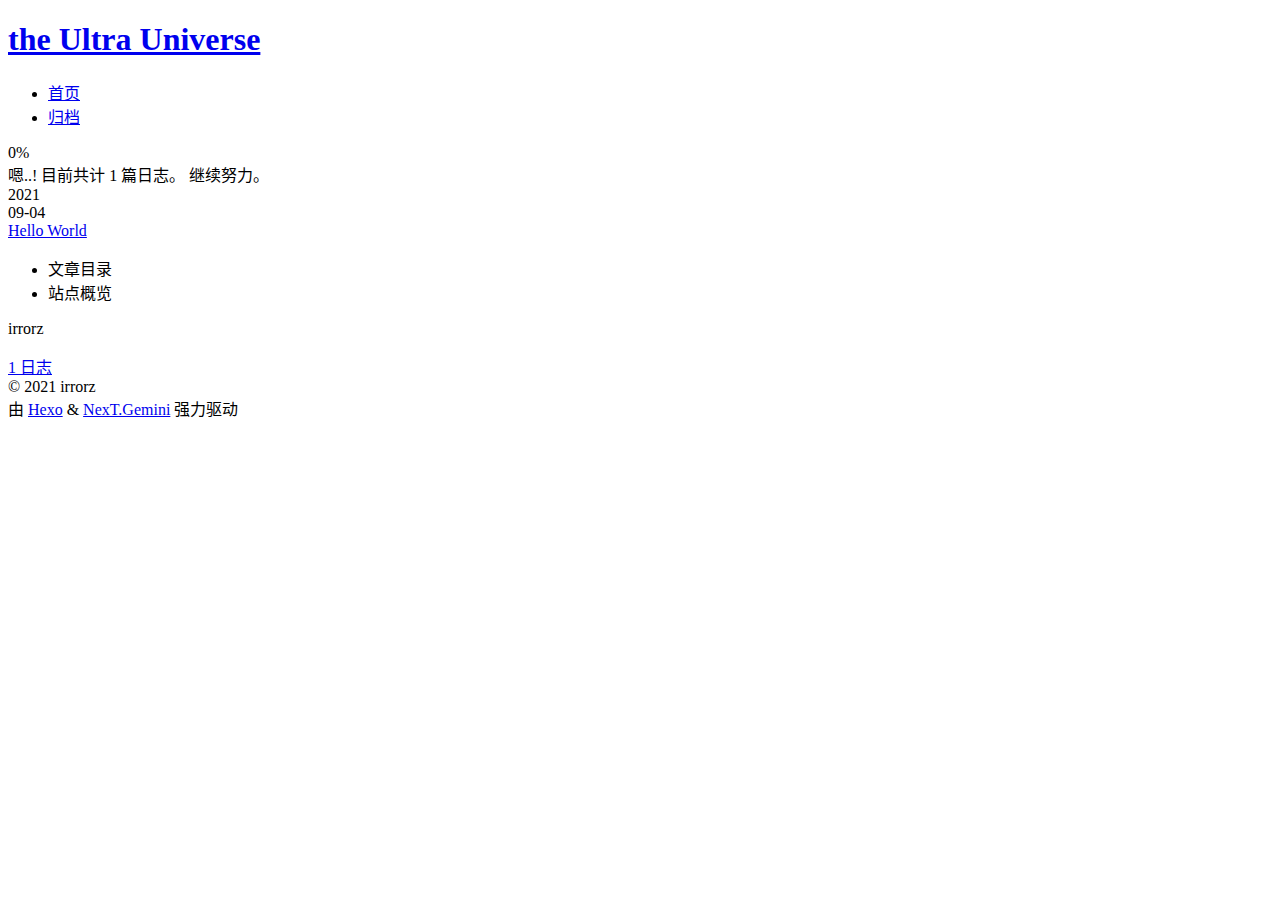
==== archives/index.html @ c5b04409 "Site updated: 2021-09-08 00:53:46" ====
<!DOCTYPE html>
<html lang="zh-CN">
<head>
  <meta charset="UTF-8">
<meta name="viewport" content="width=device-width, initial-scale=1, maximum-scale=2">
<meta name="theme-color" content="#222">
<meta name="generator" content="Hexo 5.4.0">
  <link rel="apple-touch-icon" sizes="180x180" href="/irrorz/irrorz.github.io.git/images/apple-touch-icon-next.png">
  <link rel="icon" type="image/png" sizes="32x32" href="/irrorz/irrorz.github.io.git/images/favicon-32x32-next.png">
  <link rel="icon" type="image/png" sizes="16x16" href="/irrorz/irrorz.github.io.git/images/favicon-16x16-next.png">
  <link rel="mask-icon" href="/irrorz/irrorz.github.io.git/images/logo.svg" color="#222">

<link rel="stylesheet" href="/irrorz/irrorz.github.io.git/css/main.css">


<link rel="stylesheet" href="/irrorz/irrorz.github.io.git/lib/font-awesome/css/all.min.css">

<script id="hexo-configurations">
    var NexT = window.NexT || {};
    var CONFIG = {"hostname":"github.com","root":"/irrorz/irrorz.github.io.git/","scheme":"Gemini","version":"7.8.0","exturl":false,"sidebar":{"position":"left","display":"post","padding":18,"offset":12,"onmobile":false},"copycode":{"enable":false,"show_result":false,"style":null},"back2top":{"enable":true,"sidebar":false,"scrollpercent":false},"bookmark":{"enable":false,"color":"#222","save":"auto"},"fancybox":false,"mediumzoom":false,"lazyload":false,"pangu":false,"comments":{"style":"tabs","active":null,"storage":true,"lazyload":false,"nav":null},"algolia":{"hits":{"per_page":10},"labels":{"input_placeholder":"Search for Posts","hits_empty":"We didn't find any results for the search: ${query}","hits_stats":"${hits} results found in ${time} ms"}},"localsearch":{"enable":false,"trigger":"auto","top_n_per_article":1,"unescape":false,"preload":false},"motion":{"enable":true,"async":false,"transition":{"post_block":"fadeIn","post_header":"slideDownIn","post_body":"slideDownIn","coll_header":"slideLeftIn","sidebar":"slideUpIn"}}};
  </script>

  <meta property="og:type" content="website">
<meta property="og:title" content="the Ultra Universe">
<meta property="og:url" content="https://github.com/irrorz/irrorz.github.io.git/archives/index.html">
<meta property="og:site_name" content="the Ultra Universe">
<meta property="og:locale" content="zh_CN">
<meta property="article:author" content="irrorz">
<meta name="twitter:card" content="summary">

<link rel="canonical" href="https://github.com/irrorz/irrorz.github.io.git/archives/">


<script id="page-configurations">
  // https://hexo.io/docs/variables.html
  CONFIG.page = {
    sidebar: "",
    isHome : false,
    isPost : false,
    lang   : 'zh-CN'
  };
</script>

  <title>归档 | the Ultra Universe</title>
  






  <noscript>
  <style>
  .use-motion .brand,
  .use-motion .menu-item,
  .sidebar-inner,
  .use-motion .post-block,
  .use-motion .pagination,
  .use-motion .comments,
  .use-motion .post-header,
  .use-motion .post-body,
  .use-motion .collection-header { opacity: initial; }

  .use-motion .site-title,
  .use-motion .site-subtitle {
    opacity: initial;
    top: initial;
  }

  .use-motion .logo-line-before i { left: initial; }
  .use-motion .logo-line-after i { right: initial; }
  </style>
</noscript>

</head>

<body itemscope itemtype="http://schema.org/WebPage">
  <div class="container use-motion">
    <div class="headband"></div>

    <header class="header" itemscope itemtype="http://schema.org/WPHeader">
      <div class="header-inner"><div class="site-brand-container">
  <div class="site-nav-toggle">
    <div class="toggle" aria-label="切换导航栏">
      <span class="toggle-line toggle-line-first"></span>
      <span class="toggle-line toggle-line-middle"></span>
      <span class="toggle-line toggle-line-last"></span>
    </div>
  </div>

  <div class="site-meta">

    <a href="/irrorz/irrorz.github.io.git/" class="brand" rel="start">
      <span class="logo-line-before"><i></i></span>
      <h1 class="site-title">the Ultra Universe</h1>
      <span class="logo-line-after"><i></i></span>
    </a>
  </div>

  <div class="site-nav-right">
    <div class="toggle popup-trigger">
    </div>
  </div>
</div>




<nav class="site-nav">
  <ul id="menu" class="main-menu menu">
        <li class="menu-item menu-item-home">

    <a href="/irrorz/irrorz.github.io.git/" rel="section"><i class="fa fa-home fa-fw"></i>首页</a>

  </li>
        <li class="menu-item menu-item-archives">

    <a href="/irrorz/irrorz.github.io.git/archives/" rel="section"><i class="fa fa-archive fa-fw"></i>归档</a>

  </li>
  </ul>
</nav>




</div>
    </header>

    
  <div class="back-to-top">
    <i class="fa fa-arrow-up"></i>
    <span>0%</span>
  </div>


    <main class="main">
      <div class="main-inner">
        <div class="content-wrap">
          

          <div class="content archive">
            

  
  
  
  <div class="post-block">
    <div class="posts-collapse">
      <div class="collection-title">
        <span class="collection-header">嗯..! 目前共计 1 篇日志。 继续努力。</span>
      </div>

      
    <div class="collection-year">
      <span class="collection-header">2021</span>
    </div>

  <article itemscope itemtype="http://schema.org/Article">
    <header class="post-header">

      <div class="post-meta">
        <time itemprop="dateCreated"
              datetime="2021-09-04T03:34:51+08:00"
              content="2021-09-04">
          09-04
        </time>
      </div>

      <div class="post-title">
          <a class="post-title-link" href="/irrorz/irrorz.github.io.git/2021/09/04/hello-world/" itemprop="url">
            <span itemprop="name">Hello World</span>
          </a>
      </div>

    </header>
  </article>


    </div>
  </div>
  
  
  

  



          </div>
          

<script>
  window.addEventListener('tabs:register', () => {
    let { activeClass } = CONFIG.comments;
    if (CONFIG.comments.storage) {
      activeClass = localStorage.getItem('comments_active') || activeClass;
    }
    if (activeClass) {
      let activeTab = document.querySelector(`a[href="#comment-${activeClass}"]`);
      if (activeTab) {
        activeTab.click();
      }
    }
  });
  if (CONFIG.comments.storage) {
    window.addEventListener('tabs:click', event => {
      if (!event.target.matches('.tabs-comment .tab-content .tab-pane')) return;
      let commentClass = event.target.classList[1];
      localStorage.setItem('comments_active', commentClass);
    });
  }
</script>

        </div>
          
  
  <div class="toggle sidebar-toggle">
    <span class="toggle-line toggle-line-first"></span>
    <span class="toggle-line toggle-line-middle"></span>
    <span class="toggle-line toggle-line-last"></span>
  </div>

  <aside class="sidebar">
    <div class="sidebar-inner">

      <ul class="sidebar-nav motion-element">
        <li class="sidebar-nav-toc">
          文章目录
        </li>
        <li class="sidebar-nav-overview">
          站点概览
        </li>
      </ul>

      <!--noindex-->
      <div class="post-toc-wrap sidebar-panel">
      </div>
      <!--/noindex-->

      <div class="site-overview-wrap sidebar-panel">
        <div class="site-author motion-element" itemprop="author" itemscope itemtype="http://schema.org/Person">
  <p class="site-author-name" itemprop="name">irrorz</p>
  <div class="site-description" itemprop="description"></div>
</div>
<div class="site-state-wrap motion-element">
  <nav class="site-state">
      <div class="site-state-item site-state-posts">
          <a href="/irrorz/irrorz.github.io.git/archives/">
        
          <span class="site-state-item-count">1</span>
          <span class="site-state-item-name">日志</span>
        </a>
      </div>
  </nav>
</div>



      </div>

    </div>
  </aside>
  <div id="sidebar-dimmer"></div>


      </div>
    </main>

    <footer class="footer">
      <div class="footer-inner">
        

        

<div class="copyright">
  
  &copy; 
  <span itemprop="copyrightYear">2021</span>
  <span class="with-love">
    <i class="fa fa-heart"></i>
  </span>
  <span class="author" itemprop="copyrightHolder">irrorz</span>
</div>
  <div class="powered-by">由 <a href="https://hexo.io/" class="theme-link" rel="noopener" target="_blank">Hexo</a> & <a href="https://theme-next.org/" class="theme-link" rel="noopener" target="_blank">NexT.Gemini</a> 强力驱动
  </div>

        








      </div>
    </footer>
  </div>

  
  <script src="/irrorz/irrorz.github.io.git/lib/anime.min.js"></script>
  <script src="/irrorz/irrorz.github.io.git/lib/velocity/velocity.min.js"></script>
  <script src="/irrorz/irrorz.github.io.git/lib/velocity/velocity.ui.min.js"></script>

<script src="/irrorz/irrorz.github.io.git/js/utils.js"></script>

<script src="/irrorz/irrorz.github.io.git/js/motion.js"></script>


<script src="/irrorz/irrorz.github.io.git/js/schemes/pisces.js"></script>


<script src="/irrorz/irrorz.github.io.git/js/next-boot.js"></script>




  















  

  

</body>
</html>
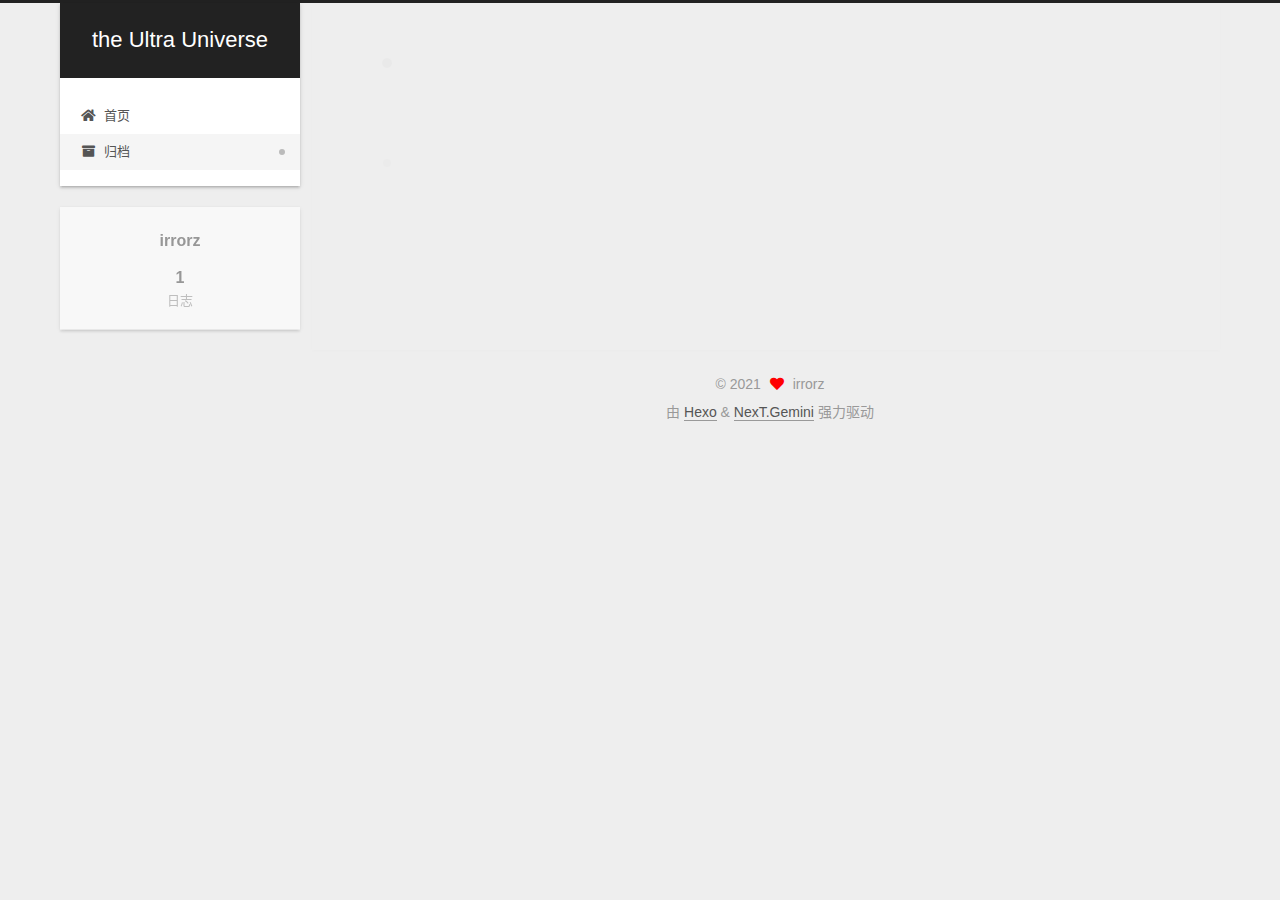
==== commit 288a367b: "Site updated: 2021-09-08 00:59:37" ====
--- a/archives/index.html
+++ b/archives/index.html
@@ -5,30 +5,30 @@
 <meta name="viewport" content="width=device-width, initial-scale=1, maximum-scale=2">
 <meta name="theme-color" content="#222">
 <meta name="generator" content="Hexo 5.4.0">
-  <link rel="apple-touch-icon" sizes="180x180" href="/irrorz/irrorz.github.io.git/images/apple-touch-icon-next.png">
-  <link rel="icon" type="image/png" sizes="32x32" href="/irrorz/irrorz.github.io.git/images/favicon-32x32-next.png">
-  <link rel="icon" type="image/png" sizes="16x16" href="/irrorz/irrorz.github.io.git/images/favicon-16x16-next.png">
-  <link rel="mask-icon" href="/irrorz/irrorz.github.io.git/images/logo.svg" color="#222">
-
-<link rel="stylesheet" href="/irrorz/irrorz.github.io.git/css/main.css">
-
-
-<link rel="stylesheet" href="/irrorz/irrorz.github.io.git/lib/font-awesome/css/all.min.css">
+  <link rel="apple-touch-icon" sizes="180x180" href="/images/apple-touch-icon-next.png">
+  <link rel="icon" type="image/png" sizes="32x32" href="/images/favicon-32x32-next.png">
+  <link rel="icon" type="image/png" sizes="16x16" href="/images/favicon-16x16-next.png">
+  <link rel="mask-icon" href="/images/logo.svg" color="#222">
+
+<link rel="stylesheet" href="/css/main.css">
+
+
+<link rel="stylesheet" href="/lib/font-awesome/css/all.min.css">
 
 <script id="hexo-configurations">
     var NexT = window.NexT || {};
-    var CONFIG = {"hostname":"github.com","root":"/irrorz/irrorz.github.io.git/","scheme":"Gemini","version":"7.8.0","exturl":false,"sidebar":{"position":"left","display":"post","padding":18,"offset":12,"onmobile":false},"copycode":{"enable":false,"show_result":false,"style":null},"back2top":{"enable":true,"sidebar":false,"scrollpercent":false},"bookmark":{"enable":false,"color":"#222","save":"auto"},"fancybox":false,"mediumzoom":false,"lazyload":false,"pangu":false,"comments":{"style":"tabs","active":null,"storage":true,"lazyload":false,"nav":null},"algolia":{"hits":{"per_page":10},"labels":{"input_placeholder":"Search for Posts","hits_empty":"We didn't find any results for the search: ${query}","hits_stats":"${hits} results found in ${time} ms"}},"localsearch":{"enable":false,"trigger":"auto","top_n_per_article":1,"unescape":false,"preload":false},"motion":{"enable":true,"async":false,"transition":{"post_block":"fadeIn","post_header":"slideDownIn","post_body":"slideDownIn","coll_header":"slideLeftIn","sidebar":"slideUpIn"}}};
+    var CONFIG = {"hostname":"example.com","root":"/","scheme":"Gemini","version":"7.8.0","exturl":false,"sidebar":{"position":"left","display":"post","padding":18,"offset":12,"onmobile":false},"copycode":{"enable":false,"show_result":false,"style":null},"back2top":{"enable":true,"sidebar":false,"scrollpercent":false},"bookmark":{"enable":false,"color":"#222","save":"auto"},"fancybox":false,"mediumzoom":false,"lazyload":false,"pangu":false,"comments":{"style":"tabs","active":null,"storage":true,"lazyload":false,"nav":null},"algolia":{"hits":{"per_page":10},"labels":{"input_placeholder":"Search for Posts","hits_empty":"We didn't find any results for the search: ${query}","hits_stats":"${hits} results found in ${time} ms"}},"localsearch":{"enable":false,"trigger":"auto","top_n_per_article":1,"unescape":false,"preload":false},"motion":{"enable":true,"async":false,"transition":{"post_block":"fadeIn","post_header":"slideDownIn","post_body":"slideDownIn","coll_header":"slideLeftIn","sidebar":"slideUpIn"}}};
   </script>
 
   <meta property="og:type" content="website">
 <meta property="og:title" content="the Ultra Universe">
-<meta property="og:url" content="https://github.com/irrorz/irrorz.github.io.git/archives/index.html">
+<meta property="og:url" content="http://example.com/archives/index.html">
 <meta property="og:site_name" content="the Ultra Universe">
 <meta property="og:locale" content="zh_CN">
 <meta property="article:author" content="irrorz">
 <meta name="twitter:card" content="summary">
 
-<link rel="canonical" href="https://github.com/irrorz/irrorz.github.io.git/archives/">
+<link rel="canonical" href="http://example.com/archives/">
 
 
 <script id="page-configurations">
@@ -90,7 +90,7 @@
 
   <div class="site-meta">
 
-    <a href="/irrorz/irrorz.github.io.git/" class="brand" rel="start">
+    <a href="/" class="brand" rel="start">
       <span class="logo-line-before"><i></i></span>
       <h1 class="site-title">the Ultra Universe</h1>
       <span class="logo-line-after"><i></i></span>
@@ -110,12 +110,12 @@
   <ul id="menu" class="main-menu menu">
         <li class="menu-item menu-item-home">
 
-    <a href="/irrorz/irrorz.github.io.git/" rel="section"><i class="fa fa-home fa-fw"></i>首页</a>
+    <a href="/" rel="section"><i class="fa fa-home fa-fw"></i>首页</a>
 
   </li>
         <li class="menu-item menu-item-archives">
 
-    <a href="/irrorz/irrorz.github.io.git/archives/" rel="section"><i class="fa fa-archive fa-fw"></i>归档</a>
+    <a href="/archives/" rel="section"><i class="fa fa-archive fa-fw"></i>归档</a>
 
   </li>
   </ul>
@@ -168,7 +168,7 @@
       </div>
 
       <div class="post-title">
-          <a class="post-title-link" href="/irrorz/irrorz.github.io.git/2021/09/04/hello-world/" itemprop="url">
+          <a class="post-title-link" href="/2021/09/04/hello-world/" itemprop="url">
             <span itemprop="name">Hello World</span>
           </a>
       </div>
@@ -246,7 +246,7 @@
 <div class="site-state-wrap motion-element">
   <nav class="site-state">
       <div class="site-state-item site-state-posts">
-          <a href="/irrorz/irrorz.github.io.git/archives/">
+          <a href="/archives/">
         
           <span class="site-state-item-count">1</span>
           <span class="site-state-item-name">日志</span>
@@ -299,19 +299,19 @@
   </div>
 
   
-  <script src="/irrorz/irrorz.github.io.git/lib/anime.min.js"></script>
-  <script src="/irrorz/irrorz.github.io.git/lib/velocity/velocity.min.js"></script>
-  <script src="/irrorz/irrorz.github.io.git/lib/velocity/velocity.ui.min.js"></script>
-
-<script src="/irrorz/irrorz.github.io.git/js/utils.js"></script>
-
-<script src="/irrorz/irrorz.github.io.git/js/motion.js"></script>
-
-
-<script src="/irrorz/irrorz.github.io.git/js/schemes/pisces.js"></script>
-
-
-<script src="/irrorz/irrorz.github.io.git/js/next-boot.js"></script>
+  <script src="/lib/anime.min.js"></script>
+  <script src="/lib/velocity/velocity.min.js"></script>
+  <script src="/lib/velocity/velocity.ui.min.js"></script>
+
+<script src="/js/utils.js"></script>
+
+<script src="/js/motion.js"></script>
+
+
+<script src="/js/schemes/pisces.js"></script>
+
+
+<script src="/js/next-boot.js"></script>
 
 
 
--- a/css/main.css
+++ b/css/main.css
@@ -0,0 +1,2565 @@
+:root {
+  --body-bg-color: #eee;
+  --content-bg-color: #fff;
+  --card-bg-color: #f5f5f5;
+  --text-color: #555;
+  --blockquote-color: #666;
+  --link-color: #555;
+  --link-hover-color: #222;
+  --brand-color: #fff;
+  --brand-hover-color: #fff;
+  --table-row-odd-bg-color: #f9f9f9;
+  --table-row-hover-bg-color: #f5f5f5;
+  --menu-item-bg-color: #f5f5f5;
+  --btn-default-bg: #fff;
+  --btn-default-color: #555;
+  --btn-default-border-color: #555;
+  --btn-default-hover-bg: #222;
+  --btn-default-hover-color: #fff;
+  --btn-default-hover-border-color: #222;
+}
+html {
+  line-height: 1.15; /* 1 */
+  -webkit-text-size-adjust: 100%; /* 2 */
+}
+body {
+  margin: 0;
+}
+main {
+  display: block;
+}
+h1 {
+  font-size: 2em;
+  margin: 0.67em 0;
+}
+hr {
+  box-sizing: content-box; /* 1 */
+  height: 0; /* 1 */
+  overflow: visible; /* 2 */
+}
+pre {
+  font-family: monospace, monospace; /* 1 */
+  font-size: 1em; /* 2 */
+}
+a {
+  background: transparent;
+}
+abbr[title] {
+  border-bottom: none; /* 1 */
+  text-decoration: underline; /* 2 */
+  text-decoration: underline dotted; /* 2 */
+}
+b,
+strong {
+  font-weight: bolder;
+}
+code,
+kbd,
+samp {
+  font-family: monospace, monospace; /* 1 */
+  font-size: 1em; /* 2 */
+}
+small {
+  font-size: 80%;
+}
+sub,
+sup {
+  font-size: 75%;
+  line-height: 0;
+  position: relative;
+  vertical-align: baseline;
+}
+sub {
+  bottom: -0.25em;
+}
+sup {
+  top: -0.5em;
+}
+img {
+  border-style: none;
+}
+button,
+input,
+optgroup,
+select,
+textarea {
+  font-family: inherit; /* 1 */
+  font-size: 100%; /* 1 */
+  line-height: 1.15; /* 1 */
+  margin: 0; /* 2 */
+}
+button,
+input {
+/* 1 */
+  overflow: visible;
+}
+button,
+select {
+/* 1 */
+  text-transform: none;
+}
+button,
+[type='button'],
+[type='reset'],
+[type='submit'] {
+  -webkit-appearance: button;
+}
+button::-moz-focus-inner,
+[type='button']::-moz-focus-inner,
+[type='reset']::-moz-focus-inner,
+[type='submit']::-moz-focus-inner {
+  border-style: none;
+  padding: 0;
+}
+button:-moz-focusring,
+[type='button']:-moz-focusring,
+[type='reset']:-moz-focusring,
+[type='submit']:-moz-focusring {
+  outline: 1px dotted ButtonText;
+}
+fieldset {
+  padding: 0.35em 0.75em 0.625em;
+}
+legend {
+  box-sizing: border-box; /* 1 */
+  color: inherit; /* 2 */
+  display: table; /* 1 */
+  max-width: 100%; /* 1 */
+  padding: 0; /* 3 */
+  white-space: normal; /* 1 */
+}
+progress {
+  vertical-align: baseline;
+}
+textarea {
+  overflow: auto;
+}
+[type='checkbox'],
+[type='radio'] {
+  box-sizing: border-box; /* 1 */
+  padding: 0; /* 2 */
+}
+[type='number']::-webkit-inner-spin-button,
+[type='number']::-webkit-outer-spin-button {
+  height: auto;
+}
+[type='search'] {
+  outline-offset: -2px; /* 2 */
+  -webkit-appearance: textfield; /* 1 */
+}
+[type='search']::-webkit-search-decoration {
+  -webkit-appearance: none;
+}
+::-webkit-file-upload-button {
+  font: inherit; /* 2 */
+  -webkit-appearance: button; /* 1 */
+}
+details {
+  display: block;
+}
+summary {
+  display: list-item;
+}
+template {
+  display: none;
+}
+[hidden] {
+  display: none;
+}
+::selection {
+  background: #262a30;
+  color: #eee;
+}
+html,
+body {
+  height: 100%;
+}
+body {
+  background: var(--body-bg-color);
+  color: var(--text-color);
+  font-family: 'Lato', "PingFang SC", "Microsoft YaHei", sans-serif;
+  font-size: 1em;
+  line-height: 2;
+}
+@media (max-width: 991px) {
+  body {
+    padding-left: 0 !important;
+    padding-right: 0 !important;
+  }
+}
+h1,
+h2,
+h3,
+h4,
+h5,
+h6 {
+  font-family: 'Lato', "PingFang SC", "Microsoft YaHei", sans-serif;
+  font-weight: bold;
+  line-height: 1.5;
+  margin: 20px 0 15px;
+}
+h1 {
+  font-size: 1.5em;
+}
+h2 {
+  font-size: 1.375em;
+}
+h3 {
+  font-size: 1.25em;
+}
+h4 {
+  font-size: 1.125em;
+}
+h5 {
+  font-size: 1em;
+}
+h6 {
+  font-size: 0.875em;
+}
+p {
+  margin: 0 0 20px 0;
+}
+a,
+span.exturl {
+  border-bottom: 1px solid #999;
+  color: var(--link-color);
+  outline: 0;
+  text-decoration: none;
+  overflow-wrap: break-word;
+  word-wrap: break-word;
+  cursor: pointer;
+}
+a:hover,
+span.exturl:hover {
+  border-bottom-color: var(--link-hover-color);
+  color: var(--link-hover-color);
+}
+iframe,
+img,
+video {
+  display: block;
+  margin-left: auto;
+  margin-right: auto;
+  max-width: 100%;
+}
+hr {
+  background-image: repeating-linear-gradient(-45deg, #ddd, #ddd 4px, transparent 4px, transparent 8px);
+  border: 0;
+  height: 3px;
+  margin: 40px 0;
+}
+blockquote {
+  border-left: 4px solid #ddd;
+  color: var(--blockquote-color);
+  margin: 0;
+  padding: 0 15px;
+}
+blockquote cite::before {
+  content: '-';
+  padding: 0 5px;
+}
+dt {
+  font-weight: bold;
+}
+dd {
+  margin: 0;
+  padding: 0;
+}
+kbd {
+  background-color: #f5f5f5;
+  background-image: linear-gradient(#eee, #fff, #eee);
+  border: 1px solid #ccc;
+  border-radius: 0.2em;
+  box-shadow: 0.1em 0.1em 0.2em rgba(0,0,0,0.1);
+  color: #555;
+  font-family: inherit;
+  padding: 0.1em 0.3em;
+  white-space: nowrap;
+}
+.table-container {
+  overflow: auto;
+}
+table {
+  border-collapse: collapse;
+  border-spacing: 0;
+  font-size: 0.875em;
+  margin: 0 0 20px 0;
+  width: 100%;
+}
+tbody tr:nth-of-type(odd) {
+  background: var(--table-row-odd-bg-color);
+}
+tbody tr:hover {
+  background: var(--table-row-hover-bg-color);
+}
+caption,
+th,
+td {
+  font-weight: normal;
+  padding: 8px;
+  vertical-align: middle;
+}
+th,
+td {
+  border: 1px solid #ddd;
+  border-bottom: 3px solid #ddd;
+}
+th {
+  font-weight: 700;
+  padding-bottom: 10px;
+}
+td {
+  border-bottom-width: 1px;
+}
+.btn {
+  background: var(--btn-default-bg);
+  border: 2px solid var(--btn-default-border-color);
+  border-radius: 2px;
+  color: var(--btn-default-color);
+  display: inline-block;
+  font-size: 0.875em;
+  line-height: 2;
+  padding: 0 20px;
+  text-decoration: none;
+  transition-property: background-color;
+  transition-delay: 0s;
+  transition-duration: 0.2s;
+  transition-timing-function: ease-in-out;
+}
+.btn:hover {
+  background: var(--btn-default-hover-bg);
+  border-color: var(--btn-default-hover-border-color);
+  color: var(--btn-default-hover-color);
+}
+.btn + .btn {
+  margin: 0 0 8px 8px;
+}
+.btn .fa-fw {
+  text-align: left;
+  width: 1.285714285714286em;
+}
+.toggle {
+  line-height: 0;
+}
+.toggle .toggle-line {
+  background: #fff;
+  display: inline-block;
+  height: 2px;
+  left: 0;
+  position: relative;
+  top: 0;
+  transition: all 0.4s;
+  vertical-align: top;
+  width: 100%;
+}
+.toggle .toggle-line:not(:first-child) {
+  margin-top: 3px;
+}
+.toggle.toggle-arrow .toggle-line-first {
+  left: 50%;
+  top: 2px;
+  transform: rotate(45deg);
+  width: 50%;
+}
+.toggle.toggle-arrow .toggle-line-middle {
+  left: 2px;
+  width: 90%;
+}
+.toggle.toggle-arrow .toggle-line-last {
+  left: 50%;
+  top: -2px;
+  transform: rotate(-45deg);
+  width: 50%;
+}
+.toggle.toggle-close .toggle-line-first {
+  transform: rotate(-45deg);
+  top: 5px;
+}
+.toggle.toggle-close .toggle-line-middle {
+  opacity: 0;
+}
+.toggle.toggle-close .toggle-line-last {
+  transform: rotate(45deg);
+  top: -5px;
+}
+.highlight,
+pre {
+  background: #f7f7f7;
+  color: #4d4d4c;
+  line-height: 1.6;
+  margin: 0 auto 20px;
+}
+pre,
+code {
+  font-family: consolas, Menlo, monospace, "PingFang SC", "Microsoft YaHei";
+}
+code {
+  background: #eee;
+  border-radius: 3px;
+  color: #555;
+  padding: 2px 4px;
+  overflow-wrap: break-word;
+  word-wrap: break-word;
+}
+.highlight *::selection {
+  background: #d6d6d6;
+}
+.highlight pre {
+  border: 0;
+  margin: 0;
+  padding: 10px 0;
+}
+.highlight table {
+  border: 0;
+  margin: 0;
+  width: auto;
+}
+.highlight td {
+  border: 0;
+  padding: 0;
+}
+.highlight figcaption {
+  background: #eff2f3;
+  color: #4d4d4c;
+  display: flex;
+  font-size: 0.875em;
+  justify-content: space-between;
+  line-height: 1.2;
+  padding: 0.5em;
+}
+.highlight figcaption a {
+  color: #4d4d4c;
+}
+.highlight figcaption a:hover {
+  border-bottom-color: #4d4d4c;
+}
+.highlight .gutter {
+  -moz-user-select: none;
+  -ms-user-select: none;
+  -webkit-user-select: none;
+  user-select: none;
+}
+.highlight .gutter pre {
+  background: #eff2f3;
+  color: #869194;
+  padding-left: 10px;
+  padding-right: 10px;
+  text-align: right;
+}
+.highlight .code pre {
+  background: #f7f7f7;
+  padding-left: 10px;
+  width: 100%;
+}
+.gist table {
+  width: auto;
+}
+.gist table td {
+  border: 0;
+}
+pre {
+  overflow: auto;
+  padding: 10px;
+}
+pre code {
+  background: none;
+  color: #4d4d4c;
+  font-size: 0.875em;
+  padding: 0;
+  text-shadow: none;
+}
+pre .deletion {
+  background: #fdd;
+}
+pre .addition {
+  background: #dfd;
+}
+pre .meta {
+  color: #eab700;
+  -moz-user-select: none;
+  -ms-user-select: none;
+  -webkit-user-select: none;
+  user-select: none;
+}
+pre .comment {
+  color: #8e908c;
+}
+pre .variable,
+pre .attribute,
+pre .tag,
+pre .name,
+pre .regexp,
+pre .ruby .constant,
+pre .xml .tag .title,
+pre .xml .pi,
+pre .xml .doctype,
+pre .html .doctype,
+pre .css .id,
+pre .css .class,
+pre .css .pseudo {
+  color: #c82829;
+}
+pre .number,
+pre .preprocessor,
+pre .built_in,
+pre .builtin-name,
+pre .literal,
+pre .params,
+pre .constant,
+pre .command {
+  color: #f5871f;
+}
+pre .ruby .class .title,
+pre .css .rules .attribute,
+pre .string,
+pre .symbol,
+pre .value,
+pre .inheritance,
+pre .header,
+pre .ruby .symbol,
+pre .xml .cdata,
+pre .special,
+pre .formula {
+  color: #718c00;
+}
+pre .title,
+pre .css .hexcolor {
+  color: #3e999f;
+}
+pre .function,
+pre .python .decorator,
+pre .python .title,
+pre .ruby .function .title,
+pre .ruby .title .keyword,
+pre .perl .sub,
+pre .javascript .title,
+pre .coffeescript .title {
+  color: #4271ae;
+}
+pre .keyword,
+pre .javascript .function {
+  color: #8959a8;
+}
+.blockquote-center {
+  border-left: none;
+  margin: 40px 0;
+  padding: 0;
+  position: relative;
+  text-align: center;
+}
+.blockquote-center .fa {
+  display: block;
+  opacity: 0.6;
+  position: absolute;
+  width: 100%;
+}
+.blockquote-center .fa-quote-left {
+  border-top: 1px solid #ccc;
+  text-align: left;
+  top: -20px;
+}
+.blockquote-center .fa-quote-right {
+  border-bottom: 1px solid #ccc;
+  text-align: right;
+  bottom: -20px;
+}
+.blockquote-center p,
+.blockquote-center div {
+  text-align: center;
+}
+.post-body .group-picture img {
+  margin: 0 auto;
+  padding: 0 3px;
+}
+.group-picture-row {
+  margin-bottom: 6px;
+  overflow: hidden;
+}
+.group-picture-column {
+  float: left;
+  margin-bottom: 10px;
+}
+.post-body .label {
+  color: #555;
+  display: inline;
+  padding: 0 2px;
+}
+.post-body .label.default {
+  background: #f0f0f0;
+}
+.post-body .label.primary {
+  background: #efe6f7;
+}
+.post-body .label.info {
+  background: #e5f2f8;
+}
+.post-body .label.success {
+  background: #e7f4e9;
+}
+.post-body .label.warning {
+  background: #fcf6e1;
+}
+.post-body .label.danger {
+  background: #fae8eb;
+}
+.post-body .tabs {
+  margin-bottom: 20px;
+}
+.post-body .tabs,
+.tabs-comment {
+  display: block;
+  padding-top: 10px;
+  position: relative;
+}
+.post-body .tabs ul.nav-tabs,
+.tabs-comment ul.nav-tabs {
+  display: flex;
+  flex-wrap: wrap;
+  margin: 0;
+  margin-bottom: -1px;
+  padding: 0;
+}
+@media (max-width: 413px) {
+  .post-body .tabs ul.nav-tabs,
+  .tabs-comment ul.nav-tabs {
+    display: block;
+    margin-bottom: 5px;
+  }
+}
+.post-body .tabs ul.nav-tabs li.tab,
+.tabs-comment ul.nav-tabs li.tab {
+  border-bottom: 1px solid #ddd;
+  border-left: 1px solid transparent;
+  border-right: 1px solid transparent;
+  border-top: 3px solid transparent;
+  flex-grow: 1;
+  list-style-type: none;
+  border-radius: 0 0 0 0;
+}
+@media (max-width: 413px) {
+  .post-body .tabs ul.nav-tabs li.tab,
+  .tabs-comment ul.nav-tabs li.tab {
+    border-bottom: 1px solid transparent;
+    border-left: 3px solid transparent;
+    border-right: 1px solid transparent;
+    border-top: 1px solid transparent;
+  }
+}
+@media (max-width: 413px) {
+  .post-body .tabs ul.nav-tabs li.tab,
+  .tabs-comment ul.nav-tabs li.tab {
+    border-radius: 0;
+  }
+}
+.post-body .tabs ul.nav-tabs li.tab a,
+.tabs-comment ul.nav-tabs li.tab a {
+  border-bottom: initial;
+  display: block;
+  line-height: 1.8;
+  outline: 0;
+  padding: 0.25em 0.75em;
+  text-align: center;
+  transition-delay: 0s;
+  transition-duration: 0.2s;
+  transition-timing-function: ease-out;
+}
+.post-body .tabs ul.nav-tabs li.tab a i,
+.tabs-comment ul.nav-tabs li.tab a i {
+  width: 1.285714285714286em;
+}
+.post-body .tabs ul.nav-tabs li.tab.active,
+.tabs-comment ul.nav-tabs li.tab.active {
+  border-bottom: 1px solid transparent;
+  border-left: 1px solid #ddd;
+  border-right: 1px solid #ddd;
+  border-top: 3px solid #fc6423;
+}
+@media (max-width: 413px) {
+  .post-body .tabs ul.nav-tabs li.tab.active,
+  .tabs-comment ul.nav-tabs li.tab.active {
+    border-bottom: 1px solid #ddd;
+    border-left: 3px solid #fc6423;
+    border-right: 1px solid #ddd;
+    border-top: 1px solid #ddd;
+  }
+}
+.post-body .tabs ul.nav-tabs li.tab.active a,
+.tabs-comment ul.nav-tabs li.tab.active a {
+  color: var(--link-color);
+  cursor: default;
+}
+.post-body .tabs .tab-content .tab-pane,
+.tabs-comment .tab-content .tab-pane {
+  border: 1px solid #ddd;
+  border-top: 0;
+  padding: 20px 20px 0 20px;
+  border-radius: 0;
+}
+.post-body .tabs .tab-content .tab-pane:not(.active),
+.tabs-comment .tab-content .tab-pane:not(.active) {
+  display: none;
+}
+.post-body .tabs .tab-content .tab-pane.active,
+.tabs-comment .tab-content .tab-pane.active {
+  display: block;
+}
+.post-body .tabs .tab-content .tab-pane.active:nth-of-type(1),
+.tabs-comment .tab-content .tab-pane.active:nth-of-type(1) {
+  border-radius: 0 0 0 0;
+}
+@media (max-width: 413px) {
+  .post-body .tabs .tab-content .tab-pane.active:nth-of-type(1),
+  .tabs-comment .tab-content .tab-pane.active:nth-of-type(1) {
+    border-radius: 0;
+  }
+}
+.post-body .note {
+  border-radius: 3px;
+  margin-bottom: 20px;
+  padding: 1em;
+  position: relative;
+  border: 1px solid #eee;
+  border-left-width: 5px;
+}
+.post-body .note h2,
+.post-body .note h3,
+.post-body .note h4,
+.post-body .note h5,
+.post-body .note h6 {
+  margin-top: 0;
+  border-bottom: initial;
+  margin-bottom: 0;
+  padding-top: 0;
+}
+.post-body .note p:first-child,
+.post-body .note ul:first-child,
+.post-body .note ol:first-child,
+.post-body .note table:first-child,
+.post-body .note pre:first-child,
+.post-body .note blockquote:first-child,
+.post-body .note img:first-child {
+  margin-top: 0;
+}
+.post-body .note p:last-child,
+.post-body .note ul:last-child,
+.post-body .note ol:last-child,
+.post-body .note table:last-child,
+.post-body .note pre:last-child,
+.post-body .note blockquote:last-child,
+.post-body .note img:last-child {
+  margin-bottom: 0;
+}
+.post-body .note.default {
+  border-left-color: #777;
+}
+.post-body .note.default h2,
+.post-body .note.default h3,
+.post-body .note.default h4,
+.post-body .note.default h5,
+.post-body .note.default h6 {
+  color: #777;
+}
+.post-body .note.primary {
+  border-left-color: #6f42c1;
+}
+.post-body .note.primary h2,
+.post-body .note.primary h3,
+.post-body .note.primary h4,
+.post-body .note.primary h5,
+.post-body .note.primary h6 {
+  color: #6f42c1;
+}
+.post-body .note.info {
+  border-left-color: #428bca;
+}
+.post-body .note.info h2,
+.post-body .note.info h3,
+.post-body .note.info h4,
+.post-body .note.info h5,
+.post-body .note.info h6 {
+  color: #428bca;
+}
+.post-body .note.success {
+  border-left-color: #5cb85c;
+}
+.post-body .note.success h2,
+.post-body .note.success h3,
+.post-body .note.success h4,
+.post-body .note.success h5,
+.post-body .note.success h6 {
+  color: #5cb85c;
+}
+.post-body .note.warning {
+  border-left-color: #f0ad4e;
+}
+.post-body .note.warning h2,
+.post-body .note.warning h3,
+.post-body .note.warning h4,
+.post-body .note.warning h5,
+.post-body .note.warning h6 {
+  color: #f0ad4e;
+}
+.post-body .note.danger {
+  border-left-color: #d9534f;
+}
+.post-body .note.danger h2,
+.post-body .note.danger h3,
+.post-body .note.danger h4,
+.post-body .note.danger h5,
+.post-body .note.danger h6 {
+  color: #d9534f;
+}
+.pagination .prev,
+.pagination .next,
+.pagination .page-number,
+.pagination .space {
+  display: inline-block;
+  margin: 0 10px;
+  padding: 0 11px;
+  position: relative;
+  top: -1px;
+}
+@media (max-width: 767px) {
+  .pagination .prev,
+  .pagination .next,
+  .pagination .page-number,
+  .pagination .space {
+    margin: 0 5px;
+  }
+}
+.pagination {
+  border-top: 1px solid #eee;
+  margin: 120px 0 0;
+  text-align: center;
+}
+.pagination .prev,
+.pagination .next,
+.pagination .page-number {
+  border-bottom: 0;
+  border-top: 1px solid #eee;
+  transition-property: border-color;
+  transition-delay: 0s;
+  transition-duration: 0.2s;
+  transition-timing-function: ease-in-out;
+}
+.pagination .prev:hover,
+.pagination .next:hover,
+.pagination .page-number:hover {
+  border-top-color: #222;
+}
+.pagination .space {
+  margin: 0;
+  padding: 0;
+}
+.pagination .prev {
+  margin-left: 0;
+}
+.pagination .next {
+  margin-right: 0;
+}
+.pagination .page-number.current {
+  background: #ccc;
+  border-top-color: #ccc;
+  color: #fff;
+}
+@media (max-width: 767px) {
+  .pagination {
+    border-top: none;
+  }
+  .pagination .prev,
+  .pagination .next,
+  .pagination .page-number {
+    border-bottom: 1px solid #eee;
+    border-top: 0;
+    margin-bottom: 10px;
+    padding: 0 10px;
+  }
+  .pagination .prev:hover,
+  .pagination .next:hover,
+  .pagination .page-number:hover {
+    border-bottom-color: #222;
+  }
+}
+.comments {
+  margin-top: 60px;
+  overflow: hidden;
+}
+.comment-button-group {
+  display: flex;
+  flex-wrap: wrap-reverse;
+  justify-content: center;
+  margin: 1em 0;
+}
+.comment-button-group .comment-button {
+  margin: 0.1em 0.2em;
+}
+.comment-button-group .comment-button.active {
+  background: var(--btn-default-hover-bg);
+  border-color: var(--btn-default-hover-border-color);
+  color: var(--btn-default-hover-color);
+}
+.comment-position {
+  display: none;
+}
+.comment-position.active {
+  display: block;
+}
+.tabs-comment {
+  background: var(--content-bg-color);
+  margin-top: 4em;
+  padding-top: 0;
+}
+.tabs-comment .comments {
+  border: 0;
+  box-shadow: none;
+  margin-top: 0;
+  padding-top: 0;
+}
+.container {
+  min-height: 100%;
+  position: relative;
+}
+.main-inner {
+  margin: 0 auto;
+  width: calc(100% - 20px);
+}
+@media (min-width: 1200px) {
+  .main-inner {
+    width: 1160px;
+  }
+}
+@media (min-width: 1600px) {
+  .main-inner {
+    width: 73%;
+  }
+}
+@media (max-width: 767px) {
+  .content-wrap {
+    padding: 0 20px;
+  }
+}
+.header {
+  background: transparent;
+}
+.header-inner {
+  margin: 0 auto;
+  width: calc(100% - 20px);
+}
+@media (min-width: 1200px) {
+  .header-inner {
+    width: 1160px;
+  }
+}
+@media (min-width: 1600px) {
+  .header-inner {
+    width: 73%;
+  }
+}
+.site-brand-container {
+  display: flex;
+  flex-shrink: 0;
+  padding: 0 10px;
+}
+.headband {
+  background: #222;
+  height: 3px;
+}
+.site-meta {
+  flex-grow: 1;
+  text-align: center;
+}
+@media (max-width: 767px) {
+  .site-meta {
+    text-align: center;
+  }
+}
+.brand {
+  border-bottom: none;
+  color: var(--brand-color);
+  display: inline-block;
+  line-height: 1.375em;
+  padding: 0 40px;
+  position: relative;
+}
+.brand:hover {
+  color: var(--brand-hover-color);
+}
+.site-title {
+  font-family: 'Lato', "PingFang SC", "Microsoft YaHei", sans-serif;
+  font-size: 1.375em;
+  font-weight: normal;
+  margin: 0;
+}
+.site-subtitle {
+  color: #ddd;
+  font-size: 0.8125em;
+  margin: 10px 0;
+}
+.use-motion .brand {
+  opacity: 0;
+}
+.use-motion .site-title,
+.use-motion .site-subtitle,
+.use-motion .custom-logo-image {
+  opacity: 0;
+  position: relative;
+  top: -10px;
+}
+.site-nav-toggle,
+.site-nav-right {
+  display: none;
+}
+@media (max-width: 767px) {
+  .site-nav-toggle,
+  .site-nav-right {
+    display: flex;
+    flex-direction: column;
+    justify-content: center;
+  }
+}
+.site-nav-toggle .toggle,
+.site-nav-right .toggle {
+  color: var(--text-color);
+  padding: 10px;
+  width: 22px;
+}
+.site-nav-toggle .toggle .toggle-line,
+.site-nav-right .toggle .toggle-line {
+  background: var(--text-color);
+  border-radius: 1px;
+}
+.site-nav {
+  display: block;
+}
+@media (max-width: 767px) {
+  .site-nav {
+    clear: both;
+    display: none;
+  }
+}
+.site-nav.site-nav-on {
+  display: block;
+}
+.menu {
+  margin-top: 20px;
+  padding-left: 0;
+  text-align: center;
+}
+.menu-item {
+  display: inline-block;
+  list-style: none;
+  margin: 0 10px;
+}
+@media (max-width: 767px) {
+  .menu-item {
+    display: block;
+    margin-top: 10px;
+  }
+  .menu-item.menu-item-search {
+    display: none;
+  }
+}
+.menu-item a,
+.menu-item span.exturl {
+  border-bottom: 0;
+  display: block;
+  font-size: 0.8125em;
+  transition-property: border-color;
+  transition-delay: 0s;
+  transition-duration: 0.2s;
+  transition-timing-function: ease-in-out;
+}
+@media (hover: none) {
+  .menu-item a:hover,
+  .menu-item span.exturl:hover {
+    border-bottom-color: transparent !important;
+  }
+}
+.menu-item .fa,
+.menu-item .fab,
+.menu-item .far,
+.menu-item .fas {
+  margin-right: 8px;
+}
+.menu-item .badge {
+  display: inline-block;
+  font-weight: bold;
+  line-height: 1;
+  margin-left: 0.35em;
+  margin-top: 0.35em;
+  text-align: center;
+  white-space: nowrap;
+}
+@media (max-width: 767px) {
+  .menu-item .badge {
+    float: right;
+    margin-left: 0;
+  }
+}
+.menu-item-active a,
+.menu .menu-item a:hover,
+.menu .menu-item span.exturl:hover {
+  background: var(--menu-item-bg-color);
+}
+.use-motion .menu-item {
+  opacity: 0;
+}
+.sidebar {
+  background: #222;
+  bottom: 0;
+  box-shadow: inset 0 2px 6px #000;
+  position: fixed;
+  top: 0;
+}
+@media (max-width: 991px) {
+  .sidebar {
+    display: none;
+  }
+}
+.sidebar-inner {
+  color: #999;
+  padding: 18px 10px;
+  text-align: center;
+}
+.cc-license {
+  margin-top: 10px;
+  text-align: center;
+}
+.cc-license .cc-opacity {
+  border-bottom: none;
+  opacity: 0.7;
+}
+.cc-license .cc-opacity:hover {
+  opacity: 0.9;
+}
+.cc-license img {
+  display: inline-block;
+}
+.site-author-image {
+  border: 1px solid #eee;
+  display: block;
+  margin: 0 auto;
+  max-width: 120px;
+  padding: 2px;
+}
+.site-author-name {
+  color: var(--text-color);
+  font-weight: 600;
+  margin: 0;
+  text-align: center;
+}
+.site-description {
+  color: #999;
+  font-size: 0.8125em;
+  margin-top: 0;
+  text-align: center;
+}
+.links-of-author {
+  margin-top: 15px;
+}
+.links-of-author a,
+.links-of-author span.exturl {
+  border-bottom-color: #555;
+  display: inline-block;
+  font-size: 0.8125em;
+  margin-bottom: 10px;
+  margin-right: 10px;
+  vertical-align: middle;
+}
+.links-of-author a::before,
+.links-of-author span.exturl::before {
+  background: #9974f6;
+  border-radius: 50%;
+  content: ' ';
+  display: inline-block;
+  height: 4px;
+  margin-right: 3px;
+  vertical-align: middle;
+  width: 4px;
+}
+.sidebar-button {
+  margin-top: 15px;
+}
+.sidebar-button a {
+  border: 1px solid #fc6423;
+  border-radius: 4px;
+  color: #fc6423;
+  display: inline-block;
+  padding: 0 15px;
+}
+.sidebar-button a .fa,
+.sidebar-button a .fab,
+.sidebar-button a .far,
+.sidebar-button a .fas {
+  margin-right: 5px;
+}
+.sidebar-button a:hover {
+  background: #fc6423;
+  border: 1px solid #fc6423;
+  color: #fff;
+}
+.sidebar-button a:hover .fa,
+.sidebar-button a:hover .fab,
+.sidebar-button a:hover .far,
+.sidebar-button a:hover .fas {
+  color: #fff;
+}
+.links-of-blogroll {
+  font-size: 0.8125em;
+  margin-top: 10px;
+}
+.links-of-blogroll-title {
+  font-size: 0.875em;
+  font-weight: 600;
+  margin-top: 0;
+}
+.links-of-blogroll-list {
+  list-style: none;
+  margin: 0;
+  padding: 0;
+}
+#sidebar-dimmer {
+  display: none;
+}
+@media (max-width: 767px) {
+  #sidebar-dimmer {
+    background: #000;
+    display: block;
+    height: 100%;
+    left: 100%;
+    opacity: 0;
+    position: fixed;
+    top: 0;
+    width: 100%;
+    z-index: 1100;
+  }
+  .sidebar-active + #sidebar-dimmer {
+    opacity: 0.7;
+    transform: translateX(-100%);
+    transition: opacity 0.5s;
+  }
+}
+.sidebar-nav {
+  margin: 0;
+  padding-bottom: 20px;
+  padding-left: 0;
+}
+.sidebar-nav li {
+  border-bottom: 1px solid transparent;
+  color: var(--text-color);
+  cursor: pointer;
+  display: inline-block;
+  font-size: 0.875em;
+}
+.sidebar-nav li.sidebar-nav-overview {
+  margin-left: 10px;
+}
+.sidebar-nav li:hover {
+  color: #fc6423;
+}
+.sidebar-nav .sidebar-nav-active {
+  border-bottom-color: #fc6423;
+  color: #fc6423;
+}
+.sidebar-nav .sidebar-nav-active:hover {
+  color: #fc6423;
+}
+.sidebar-panel {
+  display: none;
+  overflow-x: hidden;
+  overflow-y: auto;
+}
+.sidebar-panel-active {
+  display: block;
+}
+.sidebar-toggle {
+  background: #222;
+  bottom: 45px;
+  cursor: pointer;
+  height: 14px;
+  left: 30px;
+  padding: 5px;
+  position: fixed;
+  width: 14px;
+  z-index: 1300;
+}
+@media (max-width: 991px) {
+  .sidebar-toggle {
+    left: 20px;
+    opacity: 0.8;
+    display: none;
+  }
+}
+.sidebar-toggle:hover .toggle-line {
+  background: #fc6423;
+}
+.post-toc {
+  font-size: 0.875em;
+}
+.post-toc ol {
+  list-style: none;
+  margin: 0;
+  padding: 0 2px 5px 10px;
+  text-align: left;
+}
+.post-toc ol > ol {
+  padding-left: 0;
+}
+.post-toc ol a {
+  transition-property: all;
+  transition-delay: 0s;
+  transition-duration: 0.2s;
+  transition-timing-function: ease-in-out;
+}
+.post-toc .nav-item {
+  line-height: 1.8;
+  overflow: hidden;
+  text-overflow: ellipsis;
+  white-space: nowrap;
+}
+.post-toc .nav .nav-child {
+  display: none;
+}
+.post-toc .nav .active > .nav-child {
+  display: block;
+}
+.post-toc .nav .active-current > .nav-child {
+  display: block;
+}
+.post-toc .nav .active-current > .nav-child > .nav-item {
+  display: block;
+}
+.post-toc .nav .active > a {
+  border-bottom-color: #fc6423;
+  color: #fc6423;
+}
+.post-toc .nav .active-current > a {
+  color: #fc6423;
+}
+.post-toc .nav .active-current > a:hover {
+  color: #fc6423;
+}
+.site-state {
+  display: flex;
+  justify-content: center;
+  line-height: 1.4;
+  margin-top: 10px;
+  overflow: hidden;
+  text-align: center;
+  white-space: nowrap;
+}
+.site-state-item {
+  padding: 0 15px;
+}
+.site-state-item:not(:first-child) {
+  border-left: 1px solid #eee;
+}
+.site-state-item a {
+  border-bottom: none;
+}
+.site-state-item-count {
+  display: block;
+  font-size: 1em;
+  font-weight: 600;
+  text-align: center;
+}
+.site-state-item-name {
+  color: #999;
+  font-size: 0.8125em;
+}
+.footer {
+  color: #999;
+  font-size: 0.875em;
+  padding: 20px 0;
+}
+.footer.footer-fixed {
+  bottom: 0;
+  left: 0;
+  position: absolute;
+  right: 0;
+}
+.footer-inner {
+  box-sizing: border-box;
+  margin: 0 auto;
+  text-align: center;
+  width: calc(100% - 20px);
+}
+@media (min-width: 1200px) {
+  .footer-inner {
+    width: 1160px;
+  }
+}
+@media (min-width: 1600px) {
+  .footer-inner {
+    width: 73%;
+  }
+}
+.languages {
+  display: inline-block;
+  font-size: 1.125em;
+  position: relative;
+}
+.languages .lang-select-label span {
+  margin: 0 0.5em;
+}
+.languages .lang-select {
+  height: 100%;
+  left: 0;
+  opacity: 0;
+  position: absolute;
+  top: 0;
+  width: 100%;
+}
+.with-love {
+  color: #ff0000;
+  display: inline-block;
+  margin: 0 5px;
+}
+.powered-by,
+.theme-info {
+  display: inline-block;
+}
+@-moz-keyframes iconAnimate {
+  0%, 100% {
+    transform: scale(1);
+  }
+  10%, 30% {
+    transform: scale(0.9);
+  }
+  20%, 40%, 60%, 80% {
+    transform: scale(1.1);
+  }
+  50%, 70% {
+    transform: scale(1.1);
+  }
+}
+@-webkit-keyframes iconAnimate {
+  0%, 100% {
+    transform: scale(1);
+  }
+  10%, 30% {
+    transform: scale(0.9);
+  }
+  20%, 40%, 60%, 80% {
+    transform: scale(1.1);
+  }
+  50%, 70% {
+    transform: scale(1.1);
+  }
+}
+@-o-keyframes iconAnimate {
+  0%, 100% {
+    transform: scale(1);
+  }
+  10%, 30% {
+    transform: scale(0.9);
+  }
+  20%, 40%, 60%, 80% {
+    transform: scale(1.1);
+  }
+  50%, 70% {
+    transform: scale(1.1);
+  }
+}
+@keyframes iconAnimate {
+  0%, 100% {
+    transform: scale(1);
+  }
+  10%, 30% {
+    transform: scale(0.9);
+  }
+  20%, 40%, 60%, 80% {
+    transform: scale(1.1);
+  }
+  50%, 70% {
+    transform: scale(1.1);
+  }
+}
+.back-to-top {
+  font-size: 12px;
+  text-align: center;
+  transition-delay: 0s;
+  transition-duration: 0.2s;
+  transition-timing-function: ease-in-out;
+}
+.back-to-top {
+  background: #222;
+  bottom: -100px;
+  box-sizing: border-box;
+  color: #fff;
+  cursor: pointer;
+  left: 30px;
+  opacity: 0.6;
+  padding: 0 6px;
+  position: fixed;
+  transition-property: bottom;
+  z-index: 1300;
+  width: 24px;
+}
+.back-to-top span {
+  display: none;
+}
+.back-to-top:hover {
+  color: #fc6423;
+}
+.back-to-top.back-to-top-on {
+  bottom: 30px;
+}
+@media (max-width: 991px) {
+  .back-to-top {
+    left: 20px;
+    opacity: 0.8;
+  }
+}
+.post-body {
+  font-family: 'Lato', "PingFang SC", "Microsoft YaHei", sans-serif;
+  overflow-wrap: break-word;
+  word-wrap: break-word;
+}
+@media (min-width: 1200px) {
+  .post-body {
+    font-size: 1.125em;
+  }
+}
+.post-body .exturl .fa {
+  font-size: 0.875em;
+  margin-left: 4px;
+}
+.post-body .image-caption,
+.post-body .figure .caption {
+  color: #999;
+  font-size: 0.875em;
+  font-weight: bold;
+  line-height: 1;
+  margin: -20px auto 15px;
+  text-align: center;
+}
+.post-sticky-flag {
+  display: inline-block;
+  transform: rotate(30deg);
+}
+.post-button {
+  margin-top: 40px;
+  text-align: center;
+}
+.use-motion .post-block,
+.use-motion .pagination,
+.use-motion .comments {
+  opacity: 0;
+}
+.use-motion .post-header {
+  opacity: 0;
+}
+.use-motion .post-body {
+  opacity: 0;
+}
+.use-motion .collection-header {
+  opacity: 0;
+}
+.posts-collapse {
+  margin-left: 35px;
+  position: relative;
+}
+@media (max-width: 767px) {
+  .posts-collapse {
+    margin-left: 0px;
+    margin-right: 0px;
+  }
+}
+.posts-collapse .collection-title {
+  font-size: 1.125em;
+  position: relative;
+}
+.posts-collapse .collection-title::before {
+  background: #999;
+  border: 1px solid #fff;
+  border-radius: 50%;
+  content: ' ';
+  height: 10px;
+  left: 0;
+  margin-left: -6px;
+  margin-top: -4px;
+  position: absolute;
+  top: 50%;
+  width: 10px;
+}
+.posts-collapse .collection-year {
+  font-size: 1.5em;
+  font-weight: bold;
+  margin: 60px 0;
+  position: relative;
+}
+.posts-collapse .collection-year::before {
+  background: #bbb;
+  border-radius: 50%;
+  content: ' ';
+  height: 8px;
+  left: 0;
+  margin-left: -4px;
+  margin-top: -4px;
+  position: absolute;
+  top: 50%;
+  width: 8px;
+}
+.posts-collapse .collection-header {
+  display: block;
+  margin: 0 0 0 20px;
+}
+.posts-collapse .collection-header small {
+  color: #bbb;
+  margin-left: 5px;
+}
+.posts-collapse .post-header {
+  border-bottom: 1px dashed #ccc;
+  margin: 30px 0;
+  padding-left: 15px;
+  position: relative;
+  transition-property: border;
+  transition-delay: 0s;
+  transition-duration: 0.2s;
+  transition-timing-function: ease-in-out;
+}
+.posts-collapse .post-header::before {
+  background: #bbb;
+  border: 1px solid #fff;
+  border-radius: 50%;
+  content: ' ';
+  height: 6px;
+  left: 0;
+  margin-left: -4px;
+  position: absolute;
+  top: 0.75em;
+  transition-property: background;
+  width: 6px;
+  transition-delay: 0s;
+  transition-duration: 0.2s;
+  transition-timing-function: ease-in-out;
+}
+.posts-collapse .post-header:hover {
+  border-bottom-color: #666;
+}
+.posts-collapse .post-header:hover::before {
+  background: #222;
+}
+.posts-collapse .post-meta {
+  display: inline;
+  font-size: 0.75em;
+  margin-right: 10px;
+}
+.posts-collapse .post-title {
+  display: inline;
+}
+.posts-collapse .post-title a,
+.posts-collapse .post-title span.exturl {
+  border-bottom: none;
+  color: var(--link-color);
+}
+.posts-collapse .post-title .fa-external-link-alt {
+  font-size: 0.875em;
+  margin-left: 5px;
+}
+.posts-collapse::before {
+  background: #f5f5f5;
+  content: ' ';
+  height: 100%;
+  left: 0;
+  margin-left: -2px;
+  position: absolute;
+  top: 1.25em;
+  width: 4px;
+}
+.post-eof {
+  background: #ccc;
+  height: 1px;
+  margin: 80px auto 60px;
+  text-align: center;
+  width: 8%;
+}
+.post-block:last-of-type .post-eof {
+  display: none;
+}
+.content {
+  padding-top: 40px;
+}
+@media (min-width: 992px) {
+  .post-body {
+    text-align: justify;
+  }
+}
+@media (max-width: 991px) {
+  .post-body {
+    text-align: justify;
+  }
+}
+.post-body h1,
+.post-body h2,
+.post-body h3,
+.post-body h4,
+.post-body h5,
+.post-body h6 {
+  padding-top: 10px;
+}
+.post-body h1 .header-anchor,
+.post-body h2 .header-anchor,
+.post-body h3 .header-anchor,
+.post-body h4 .header-anchor,
+.post-body h5 .header-anchor,
+.post-body h6 .header-anchor {
+  border-bottom-style: none;
+  color: #ccc;
+  float: right;
+  margin-left: 10px;
+  visibility: hidden;
+}
+.post-body h1 .header-anchor:hover,
+.post-body h2 .header-anchor:hover,
+.post-body h3 .header-anchor:hover,
+.post-body h4 .header-anchor:hover,
+.post-body h5 .header-anchor:hover,
+.post-body h6 .header-anchor:hover {
+  color: inherit;
+}
+.post-body h1:hover .header-anchor,
+.post-body h2:hover .header-anchor,
+.post-body h3:hover .header-anchor,
+.post-body h4:hover .header-anchor,
+.post-body h5:hover .header-anchor,
+.post-body h6:hover .header-anchor {
+  visibility: visible;
+}
+.post-body iframe,
+.post-body img,
+.post-body video {
+  margin-bottom: 20px;
+}
+.post-body .video-container {
+  height: 0;
+  margin-bottom: 20px;
+  overflow: hidden;
+  padding-top: 75%;
+  position: relative;
+  width: 100%;
+}
+.post-body .video-container iframe,
+.post-body .video-container object,
+.post-body .video-container embed {
+  height: 100%;
+  left: 0;
+  margin: 0;
+  position: absolute;
+  top: 0;
+  width: 100%;
+}
+.post-gallery {
+  align-items: center;
+  display: grid;
+  grid-gap: 10px;
+  grid-template-columns: 1fr 1fr 1fr;
+  margin-bottom: 20px;
+}
+@media (max-width: 767px) {
+  .post-gallery {
+    grid-template-columns: 1fr 1fr;
+  }
+}
+.post-gallery a {
+  border: 0;
+}
+.post-gallery img {
+  margin: 0;
+}
+.posts-expand .post-header {
+  font-size: 1.125em;
+}
+.posts-expand .post-title {
+  font-size: 1.5em;
+  font-weight: normal;
+  margin: initial;
+  text-align: center;
+  overflow-wrap: break-word;
+  word-wrap: break-word;
+}
+.posts-expand .post-title-link {
+  border-bottom: none;
+  color: var(--link-color);
+  display: inline-block;
+  position: relative;
+  vertical-align: top;
+}
+.posts-expand .post-title-link::before {
+  background: var(--link-color);
+  bottom: 0;
+  content: '';
+  height: 2px;
+  left: 0;
+  position: absolute;
+  transform: scaleX(0);
+  visibility: hidden;
+  width: 100%;
+  transition-delay: 0s;
+  transition-duration: 0.2s;
+  transition-timing-function: ease-in-out;
+}
+.posts-expand .post-title-link:hover::before {
+  transform: scaleX(1);
+  visibility: visible;
+}
+.posts-expand .post-title-link .fa-external-link-alt {
+  font-size: 0.875em;
+  margin-left: 5px;
+}
+.posts-expand .post-meta {
+  color: #999;
+  font-family: 'Lato', "PingFang SC", "Microsoft YaHei", sans-serif;
+  font-size: 0.75em;
+  margin: 3px 0 60px 0;
+  text-align: center;
+}
+.posts-expand .post-meta .post-description {
+  font-size: 0.875em;
+  margin-top: 2px;
+}
+.posts-expand .post-meta time {
+  border-bottom: 1px dashed #999;
+  cursor: pointer;
+}
+.post-meta .post-meta-item + .post-meta-item::before {
+  content: '|';
+  margin: 0 0.5em;
+}
+.post-meta-divider {
+  margin: 0 0.5em;
+}
+.post-meta-item-icon {
+  margin-right: 3px;
+}
+@media (max-width: 991px) {
+  .post-meta-item-icon {
+    display: inline-block;
+  }
+}
+@media (max-width: 991px) {
+  .post-meta-item-text {
+    display: none;
+  }
+}
+.post-nav {
+  border-top: 1px solid #eee;
+  display: flex;
+  justify-content: space-between;
+  margin-top: 15px;
+  padding: 10px 5px 0;
+}
+.post-nav-item {
+  flex: 1;
+}
+.post-nav-item a {
+  border-bottom: none;
+  display: block;
+  font-size: 0.875em;
+  line-height: 1.6;
+  position: relative;
+}
+.post-nav-item a:active {
+  top: 2px;
+}
+.post-nav-item .fa {
+  font-size: 0.75em;
+}
+.post-nav-item:first-child {
+  margin-right: 15px;
+}
+.post-nav-item:first-child .fa {
+  margin-right: 5px;
+}
+.post-nav-item:last-child {
+  margin-left: 15px;
+  text-align: right;
+}
+.post-nav-item:last-child .fa {
+  margin-left: 5px;
+}
+.rtl.post-body p,
+.rtl.post-body a,
+.rtl.post-body h1,
+.rtl.post-body h2,
+.rtl.post-body h3,
+.rtl.post-body h4,
+.rtl.post-body h5,
+.rtl.post-body h6,
+.rtl.post-body li,
+.rtl.post-body ul,
+.rtl.post-body ol {
+  direction: rtl;
+  font-family: UKIJ Ekran;
+}
+.rtl.post-title {
+  font-family: UKIJ Ekran;
+}
+.post-tags {
+  margin-top: 40px;
+  text-align: center;
+}
+.post-tags a {
+  display: inline-block;
+  font-size: 0.8125em;
+}
+.post-tags a:not(:last-child) {
+  margin-right: 10px;
+}
+.post-widgets {
+  border-top: 1px solid #eee;
+  margin-top: 15px;
+  text-align: center;
+}
+.wp_rating {
+  height: 20px;
+  line-height: 20px;
+  margin-top: 10px;
+  padding-top: 6px;
+  text-align: center;
+}
+.social-like {
+  display: flex;
+  font-size: 0.875em;
+  justify-content: center;
+  text-align: center;
+}
+.reward-container {
+  margin: 20px auto;
+  padding: 10px 0;
+  text-align: center;
+  width: 90%;
+}
+.reward-container button {
+  background: transparent;
+  border: 1px solid #fc6423;
+  border-radius: 0;
+  color: #fc6423;
+  cursor: pointer;
+  line-height: 2;
+  outline: 0;
+  padding: 0 15px;
+  vertical-align: text-top;
+}
+.reward-container button:hover {
+  background: #fc6423;
+  border: 1px solid transparent;
+  color: #fa9366;
+}
+#qr {
+  padding-top: 20px;
+}
+#qr a {
+  border: 0;
+}
+#qr img {
+  display: inline-block;
+  margin: 0.8em 2em 0 2em;
+  max-width: 100%;
+  width: 180px;
+}
+#qr p {
+  text-align: center;
+}
+.category-all-page .category-all-title {
+  text-align: center;
+}
+.category-all-page .category-all {
+  margin-top: 20px;
+}
+.category-all-page .category-list {
+  list-style: none;
+  margin: 0;
+  padding: 0;
+}
+.category-all-page .category-list-item {
+  margin: 5px 10px;
+}
+.category-all-page .category-list-count {
+  color: #bbb;
+}
+.category-all-page .category-list-count::before {
+  content: ' (';
+  display: inline;
+}
+.category-all-page .category-list-count::after {
+  content: ') ';
+  display: inline;
+}
+.category-all-page .category-list-child {
+  padding-left: 10px;
+}
+.event-list {
+  padding: 0;
+}
+.event-list hr {
+  background: #222;
+  margin: 20px 0 45px 0;
+}
+.event-list hr::after {
+  background: #222;
+  color: #fff;
+  content: 'NOW';
+  display: inline-block;
+  font-weight: bold;
+  padding: 0 5px;
+  text-align: right;
+}
+.event-list .event {
+  background: #222;
+  margin: 20px 0;
+  min-height: 40px;
+  padding: 15px 0 15px 10px;
+}
+.event-list .event .event-summary {
+  color: #fff;
+  margin: 0;
+  padding-bottom: 3px;
+}
+.event-list .event .event-summary::before {
+  animation: dot-flash 1s alternate infinite ease-in-out;
+  color: #fff;
+  content: '\f111';
+  display: inline-block;
+  font-size: 10px;
+  margin-right: 25px;
+  vertical-align: middle;
+  font-family: 'Font Awesome 5 Free';
+  font-weight: 900;
+}
+.event-list .event .event-relative-time {
+  color: #bbb;
+  display: inline-block;
+  font-size: 12px;
+  font-weight: normal;
+  padding-left: 12px;
+}
+.event-list .event .event-details {
+  color: #fff;
+  display: block;
+  line-height: 18px;
+  margin-left: 56px;
+  padding-bottom: 6px;
+  padding-top: 3px;
+  text-indent: -24px;
+}
+.event-list .event .event-details::before {
+  color: #fff;
+  display: inline-block;
+  margin-right: 9px;
+  text-align: center;
+  text-indent: 0;
+  width: 14px;
+  font-family: 'Font Awesome 5 Free';
+  font-weight: 900;
+}
+.event-list .event .event-details.event-location::before {
+  content: '\f041';
+}
+.event-list .event .event-details.event-duration::before {
+  content: '\f017';
+}
+.event-list .event-past {
+  background: #f5f5f5;
+}
+.event-list .event-past .event-summary,
+.event-list .event-past .event-details {
+  color: #bbb;
+  opacity: 0.9;
+}
+.event-list .event-past .event-summary::before,
+.event-list .event-past .event-details::before {
+  animation: none;
+  color: #bbb;
+}
+@-moz-keyframes dot-flash {
+  from {
+    opacity: 1;
+    transform: scale(1);
+  }
+  to {
+    opacity: 0;
+    transform: scale(0.8);
+  }
+}
+@-webkit-keyframes dot-flash {
+  from {
+    opacity: 1;
+    transform: scale(1);
+  }
+  to {
+    opacity: 0;
+    transform: scale(0.8);
+  }
+}
+@-o-keyframes dot-flash {
+  from {
+    opacity: 1;
+    transform: scale(1);
+  }
+  to {
+    opacity: 0;
+    transform: scale(0.8);
+  }
+}
+@keyframes dot-flash {
+  from {
+    opacity: 1;
+    transform: scale(1);
+  }
+  to {
+    opacity: 0;
+    transform: scale(0.8);
+  }
+}
+ul.breadcrumb {
+  font-size: 0.75em;
+  list-style: none;
+  margin: 1em 0;
+  padding: 0 2em;
+  text-align: center;
+}
+ul.breadcrumb li {
+  display: inline;
+}
+ul.breadcrumb li + li::before {
+  content: '/\00a0';
+  font-weight: normal;
+  padding: 0.5em;
+}
+ul.breadcrumb li + li:last-child {
+  font-weight: bold;
+}
+.tag-cloud {
+  text-align: center;
+}
+.tag-cloud a {
+  display: inline-block;
+  margin: 10px;
+}
+.tag-cloud a:hover {
+  color: var(--link-hover-color) !important;
+}
+.header {
+  margin: 0 auto;
+  position: relative;
+  width: calc(100% - 20px);
+}
+@media (min-width: 1200px) {
+  .header {
+    width: 1160px;
+  }
+}
+@media (min-width: 1600px) {
+  .header {
+    width: 73%;
+  }
+}
+@media (max-width: 991px) {
+  .header {
+    width: auto;
+  }
+}
+.header-inner {
+  background: var(--content-bg-color);
+  border-radius: initial;
+  box-shadow: 0 2px 2px 0 rgba(0,0,0,0.12), 0 3px 1px -2px rgba(0,0,0,0.06), 0 1px 5px 0 rgba(0,0,0,0.12);
+  overflow: hidden;
+  padding: 0;
+  position: absolute;
+  top: 0;
+  width: 240px;
+}
+@media (min-width: 1200px) {
+  .header-inner {
+    width: 240px;
+  }
+}
+@media (max-width: 991px) {
+  .header-inner {
+    border-radius: initial;
+    position: relative;
+    width: auto;
+  }
+}
+.main-inner {
+  align-items: flex-start;
+  display: flex;
+  justify-content: space-between;
+  flex-direction: row-reverse;
+}
+@media (max-width: 991px) {
+  .main-inner {
+    width: auto;
+  }
+}
+.content-wrap {
+  background: var(--content-bg-color);
+  border-radius: initial;
+  box-shadow: 0 2px 2px 0 rgba(0,0,0,0.12), 0 3px 1px -2px rgba(0,0,0,0.06), 0 1px 5px 0 rgba(0,0,0,0.12);
+  box-sizing: border-box;
+  padding: 40px;
+  width: calc(100% - 252px);
+}
+@media (max-width: 991px) {
+  .content-wrap {
+    border-radius: initial;
+    padding: 20px;
+    width: 100%;
+  }
+}
+.footer-inner {
+  padding-left: 260px;
+}
+.back-to-top {
+  left: auto;
+  right: 30px;
+}
+@media (max-width: 991px) {
+  .back-to-top {
+    right: 20px;
+  }
+}
+@media (max-width: 991px) {
+  .footer-inner {
+    padding-left: 0;
+    padding-right: 0;
+    width: auto;
+  }
+}
+.site-brand-container {
+  background: #222;
+}
+@media (max-width: 991px) {
+  .site-brand-container {
+    box-shadow: 0 0 16px rgba(0,0,0,0.5);
+  }
+}
+.site-meta {
+  padding: 20px 0;
+}
+.brand {
+  padding: 0;
+}
+.site-subtitle {
+  margin: 10px 10px 0;
+}
+.custom-logo-image {
+  margin-top: 20px;
+}
+@media (max-width: 991px) {
+  .custom-logo-image {
+    display: none;
+  }
+}
+@media (min-width: 768px) and (max-width: 991px) {
+  .site-nav-toggle,
+  .site-nav-right {
+    display: flex;
+    flex-direction: column;
+    justify-content: center;
+  }
+}
+.site-nav-toggle .toggle,
+.site-nav-right .toggle {
+  color: #fff;
+}
+.site-nav-toggle .toggle .toggle-line,
+.site-nav-right .toggle .toggle-line {
+  background: #fff;
+}
+@media (min-width: 768px) and (max-width: 991px) {
+  .site-nav {
+    display: none;
+  }
+}
+.menu .menu-item {
+  display: block;
+  margin: 0;
+}
+.menu .menu-item a,
+.menu .menu-item span.exturl {
+  padding: 5px 20px;
+  position: relative;
+  text-align: left;
+  transition-property: background-color;
+}
+@media (max-width: 991px) {
+  .menu .menu-item.menu-item-search {
+    display: none;
+  }
+}
+.menu .menu-item .badge {
+  background: #ccc;
+  border-radius: 10px;
+  color: #fff;
+  float: right;
+  padding: 2px 5px;
+  text-shadow: 1px 1px 0 rgba(0,0,0,0.1);
+  vertical-align: middle;
+}
+.main-menu .menu-item-active a::after {
+  background: #bbb;
+  border-radius: 50%;
+  content: ' ';
+  height: 6px;
+  margin-top: -3px;
+  position: absolute;
+  right: 15px;
+  top: 50%;
+  width: 6px;
+}
+.sub-menu {
+  background: var(--content-bg-color);
+  border-bottom: 1px solid #ddd;
+  margin: 0;
+  padding: 6px 0;
+}
+.sub-menu .menu-item {
+  display: inline-block;
+}
+.sub-menu .menu-item a,
+.sub-menu .menu-item span.exturl {
+  background: transparent;
+  margin: 5px 10px;
+  padding: initial;
+}
+.sub-menu .menu-item a:hover,
+.sub-menu .menu-item span.exturl:hover {
+  background: transparent;
+  color: #fc6423;
+}
+.sub-menu .menu-item-active a {
+  border-bottom-color: #fc6423;
+  color: #fc6423;
+}
+.sub-menu .menu-item-active a:hover {
+  border-bottom-color: #fc6423;
+}
+.sidebar {
+  background: var(--body-bg-color);
+  box-shadow: none;
+  margin-top: 100%;
+  position: static;
+  width: 240px;
+}
+@media (max-width: 991px) {
+  .sidebar {
+    display: none;
+  }
+}
+.sidebar-toggle {
+  display: none;
+}
+.sidebar-inner {
+  background: var(--content-bg-color);
+  border-radius: initial;
+  box-shadow: 0 2px 2px 0 rgba(0,0,0,0.12), 0 3px 1px -2px rgba(0,0,0,0.06), 0 1px 5px 0 rgba(0,0,0,0.12), 0 -1px 0.5px 0 rgba(0,0,0,0.09);
+  box-sizing: border-box;
+  color: var(--text-color);
+  width: 240px;
+  opacity: 0;
+}
+.sidebar-inner.affix {
+  position: fixed;
+  top: 12px;
+}
+.sidebar-inner.affix-bottom {
+  position: absolute;
+}
+.site-state-item {
+  padding: 0 10px;
+}
+.sidebar-button {
+  border-bottom: 1px dotted #ccc;
+  border-top: 1px dotted #ccc;
+  margin-top: 10px;
+  text-align: center;
+}
+.sidebar-button a {
+  border: 0;
+  color: #fc6423;
+  display: block;
+}
+.sidebar-button a:hover {
+  background: none;
+  border: 0;
+  color: #e34603;
+}
+.sidebar-button a:hover .fa,
+.sidebar-button a:hover .fab,
+.sidebar-button a:hover .far,
+.sidebar-button a:hover .fas {
+  color: #e34603;
+}
+.links-of-author {
+  display: flex;
+  flex-wrap: wrap;
+  margin-top: 10px;
+  justify-content: center;
+}
+.links-of-author-item {
+  margin: 5px 0 0;
+  width: 50%;
+}
+.links-of-author-item a,
+.links-of-author-item span.exturl {
+  box-sizing: border-box;
+  display: inline-block;
+  margin-bottom: 0;
+  margin-right: 0;
+  max-width: 216px;
+  overflow: hidden;
+  padding: 0 5px;
+  text-overflow: ellipsis;
+  white-space: nowrap;
+}
+.links-of-author-item a,
+.links-of-author-item span.exturl {
+  border-bottom: none;
+  display: block;
+  text-decoration: none;
+}
+.links-of-author-item a::before,
+.links-of-author-item span.exturl::before {
+  display: none;
+}
+.links-of-author-item a:hover,
+.links-of-author-item span.exturl:hover {
+  background: var(--body-bg-color);
+  border-radius: 4px;
+}
+.links-of-author-item .fa,
+.links-of-author-item .fab,
+.links-of-author-item .far,
+.links-of-author-item .fas {
+  margin-right: 2px;
+}
+.links-of-blogroll-item {
+  padding: 0;
+}
+.content-wrap {
+  background: initial;
+  box-shadow: initial;
+  padding: initial;
+}
+.post-block {
+  background: var(--content-bg-color);
+  border-radius: initial;
+  box-shadow: 0 2px 2px 0 rgba(0,0,0,0.12), 0 3px 1px -2px rgba(0,0,0,0.06), 0 1px 5px 0 rgba(0,0,0,0.12);
+  padding: 40px;
+}
+.post-block + .post-block {
+  border-radius: initial;
+  box-shadow: 0 2px 2px 0 rgba(0,0,0,0.12), 0 3px 1px -2px rgba(0,0,0,0.06), 0 1px 5px 0 rgba(0,0,0,0.12), 0 -1px 0.5px 0 rgba(0,0,0,0.09);
+  margin-top: 12px;
+}
+.comments {
+  background: var(--content-bg-color);
+  border-radius: initial;
+  box-shadow: 0 2px 2px 0 rgba(0,0,0,0.12), 0 3px 1px -2px rgba(0,0,0,0.06), 0 1px 5px 0 rgba(0,0,0,0.12), 0 -1px 0.5px 0 rgba(0,0,0,0.09);
+  margin-top: 12px;
+  padding: 40px;
+}
+.tabs-comment {
+  margin-top: 1em;
+}
+.content {
+  padding-top: initial;
+}
+.post-eof {
+  display: none;
+}
+.pagination {
+  background: var(--content-bg-color);
+  border-radius: initial;
+  border-top: initial;
+  box-shadow: 0 2px 2px 0 rgba(0,0,0,0.12), 0 3px 1px -2px rgba(0,0,0,0.06), 0 1px 5px 0 rgba(0,0,0,0.12), 0 -1px 0.5px 0 rgba(0,0,0,0.09);
+  margin: 12px 0 0;
+  padding: 10px 0 10px;
+}
+.pagination .prev,
+.pagination .next,
+.pagination .page-number {
+  margin-bottom: initial;
+  top: initial;
+}
+.main {
+  padding-bottom: initial;
+}
+.footer {
+  bottom: auto;
+}
+.sub-menu {
+  border-bottom: initial;
+  box-shadow: 0 2px 2px 0 rgba(0,0,0,0.12), 0 3px 1px -2px rgba(0,0,0,0.06), 0 1px 5px 0 rgba(0,0,0,0.12);
+}
+.sub-menu + .content .post-block {
+  box-shadow: 0 2px 2px 0 rgba(0,0,0,0.12), 0 3px 1px -2px rgba(0,0,0,0.06), 0 1px 5px 0 rgba(0,0,0,0.12), 0 -1px 0.5px 0 rgba(0,0,0,0.09);
+  margin-top: 12px;
+}
+@media (min-width: 768px) and (max-width: 991px) {
+  .sub-menu + .content .post-block {
+    margin-top: 10px;
+  }
+}
+@media (max-width: 767px) {
+  .sub-menu + .content .post-block {
+    margin-top: 8px;
+  }
+}
+.post-body h1,
+.post-body h2 {
+  border-bottom: 1px solid #eee;
+}
+.post-body h3 {
+  border-bottom: 1px dotted #eee;
+}
+@media (min-width: 768px) and (max-width: 991px) {
+  .content-wrap {
+    padding: 10px;
+  }
+  .posts-expand .post-button {
+    margin-top: 20px;
+  }
+  .post-block {
+    border-radius: initial;
+    box-shadow: 0 2px 2px 0 rgba(0,0,0,0.12), 0 3px 1px -2px rgba(0,0,0,0.06), 0 1px 5px 0 rgba(0,0,0,0.12), 0 -1px 0.5px 0 rgba(0,0,0,0.09);
+    padding: 20px;
+  }
+  .post-block + .post-block {
+    margin-top: 10px;
+  }
+  .comments {
+    margin-top: 10px;
+    padding: 10px 20px;
+  }
+  .pagination {
+    margin: 10px 0 0;
+  }
+}
+@media (max-width: 767px) {
+  .content-wrap {
+    padding: 8px;
+  }
+  .posts-expand .post-button {
+    margin: 12px 0;
+  }
+  .post-block {
+    border-radius: initial;
+    box-shadow: 0 2px 2px 0 rgba(0,0,0,0.12), 0 3px 1px -2px rgba(0,0,0,0.06), 0 1px 5px 0 rgba(0,0,0,0.12), 0 -1px 0.5px 0 rgba(0,0,0,0.09);
+    min-height: auto;
+    padding: 12px;
+  }
+  .post-block + .post-block {
+    margin-top: 8px;
+  }
+  .comments {
+    margin-top: 8px;
+    padding: 10px 12px;
+  }
+  .pagination {
+    margin: 8px 0 0;
+  }
+}
--- a/lib/font-awesome/css/all.min.css
+++ b/lib/font-awesome/css/all.min.css
@@ -0,0 +1,5 @@
+/*!
+ * Font Awesome Free 5.13.0 by @fontawesome - https://fontawesome.com
+ * License - https://fontawesome.com/license/free (Icons: CC BY 4.0, Fonts: SIL OFL 1.1, Code: MIT License)
+ */
+.fa,.fab,.fad,.fal,.far,.fas{-moz-osx-font-smoothing:grayscale;-webkit-font-smoothing:antialiased;display:inline-block;font-style:normal;font-variant:normal;text-rendering:auto;line-height:1}.fa-lg{font-size:1.33333em;line-height:.75em;vertical-align:-.0667em}.fa-xs{font-size:.75em}.fa-sm{font-size:.875em}.fa-1x{font-size:1em}.fa-2x{font-size:2em}.fa-3x{font-size:3em}.fa-4x{font-size:4em}.fa-5x{font-size:5em}.fa-6x{font-size:6em}.fa-7x{font-size:7em}.fa-8x{font-size:8em}.fa-9x{font-size:9em}.fa-10x{font-size:10em}.fa-fw{text-align:center;width:1.25em}.fa-ul{list-style-type:none;margin-left:2.5em;padding-left:0}.fa-ul>li{position:relative}.fa-li{left:-2em;position:absolute;text-align:center;width:2em;line-height:inherit}.fa-border{border:.08em solid #eee;border-radius:.1em;padding:.2em .25em .15em}.fa-pull-left{float:left}.fa-pull-right{float:right}.fa.fa-pull-left,.fab.fa-pull-left,.fal.fa-pull-left,.far.fa-pull-left,.fas.fa-pull-left{margin-right:.3em}.fa.fa-pull-right,.fab.fa-pull-right,.fal.fa-pull-right,.far.fa-pull-right,.fas.fa-pull-right{margin-left:.3em}.fa-spin{-webkit-animation:fa-spin 2s linear infinite;animation:fa-spin 2s linear infinite}.fa-pulse{-webkit-animation:fa-spin 1s steps(8) infinite;animation:fa-spin 1s steps(8) infinite}@-webkit-keyframes fa-spin{0%{-webkit-transform:rotate(0deg);transform:rotate(0deg)}to{-webkit-transform:rotate(1turn);transform:rotate(1turn)}}@keyframes fa-spin{0%{-webkit-transform:rotate(0deg);transform:rotate(0deg)}to{-webkit-transform:rotate(1turn);transform:rotate(1turn)}}.fa-rotate-90{-ms-filter:"progid:DXImageTransform.Microsoft.BasicImage(rotation=1)";-webkit-transform:rotate(90deg);transform:rotate(90deg)}.fa-rotate-180{-ms-filter:"progid:DXImageTransform.Microsoft.BasicImage(rotation=2)";-webkit-transform:rotate(180deg);transform:rotate(180deg)}.fa-rotate-270{-ms-filter:"progid:DXImageTransform.Microsoft.BasicImage(rotation=3)";-webkit-transform:rotate(270deg);transform:rotate(270deg)}.fa-flip-horizontal{-ms-filter:"progid:DXImageTransform.Microsoft.BasicImage(rotation=0, mirror=1)";-webkit-transform:scaleX(-1);transform:scaleX(-1)}.fa-flip-vertical{-webkit-transform:scaleY(-1);transform:scaleY(-1)}.fa-flip-both,.fa-flip-horizontal.fa-flip-vertical,.fa-flip-vertical{-ms-filter:"progid:DXImageTransform.Microsoft.BasicImage(rotation=2, mirror=1)"}.fa-flip-both,.fa-flip-horizontal.fa-flip-vertical{-webkit-transform:scale(-1);transform:scale(-1)}:root .fa-flip-both,:root .fa-flip-horizontal,:root .fa-flip-vertical,:root .fa-rotate-90,:root .fa-rotate-180,:root .fa-rotate-270{-webkit-filter:none;filter:none}.fa-stack{display:inline-block;height:2em;line-height:2em;position:relative;vertical-align:middle;width:2.5em}.fa-stack-1x,.fa-stack-2x{left:0;position:absolute;text-align:center;width:100%}.fa-stack-1x{line-height:inherit}.fa-stack-2x{font-size:2em}.fa-inverse{color:#fff}.fa-500px:before{content:"\f26e"}.fa-accessible-icon:before{content:"\f368"}.fa-accusoft:before{content:"\f369"}.fa-acquisitions-incorporated:before{content:"\f6af"}.fa-ad:before{content:"\f641"}.fa-address-book:before{content:"\f2b9"}.fa-address-card:before{content:"\f2bb"}.fa-adjust:before{content:"\f042"}.fa-adn:before{content:"\f170"}.fa-adobe:before{content:"\f778"}.fa-adversal:before{content:"\f36a"}.fa-affiliatetheme:before{content:"\f36b"}.fa-air-freshener:before{content:"\f5d0"}.fa-airbnb:before{content:"\f834"}.fa-algolia:before{content:"\f36c"}.fa-align-center:before{content:"\f037"}.fa-align-justify:before{content:"\f039"}.fa-align-left:before{content:"\f036"}.fa-align-right:before{content:"\f038"}.fa-alipay:before{content:"\f642"}.fa-allergies:before{content:"\f461"}.fa-amazon:before{content:"\f270"}.fa-amazon-pay:before{content:"\f42c"}.fa-ambulance:before{content:"\f0f9"}.fa-american-sign-language-interpreting:before{content:"\f2a3"}.fa-amilia:before{content:"\f36d"}.fa-anchor:before{content:"\f13d"}.fa-android:before{content:"\f17b"}.fa-angellist:before{content:"\f209"}.fa-angle-double-down:before{content:"\f103"}.fa-angle-double-left:before{content:"\f100"}.fa-angle-double-right:before{content:"\f101"}.fa-angle-double-up:before{content:"\f102"}.fa-angle-down:before{content:"\f107"}.fa-angle-left:before{content:"\f104"}.fa-angle-right:before{content:"\f105"}.fa-angle-up:before{content:"\f106"}.fa-angry:before{content:"\f556"}.fa-angrycreative:before{content:"\f36e"}.fa-angular:before{content:"\f420"}.fa-ankh:before{content:"\f644"}.fa-app-store:before{content:"\f36f"}.fa-app-store-ios:before{content:"\f370"}.fa-apper:before{content:"\f371"}.fa-apple:before{content:"\f179"}.fa-apple-alt:before{content:"\f5d1"}.fa-apple-pay:before{content:"\f415"}.fa-archive:before{content:"\f187"}.fa-archway:before{content:"\f557"}.fa-arrow-alt-circle-down:before{content:"\f358"}.fa-arrow-alt-circle-left:before{content:"\f359"}.fa-arrow-alt-circle-right:before{content:"\f35a"}.fa-arrow-alt-circle-up:before{content:"\f35b"}.fa-arrow-circle-down:before{content:"\f0ab"}.fa-arrow-circle-left:before{content:"\f0a8"}.fa-arrow-circle-right:before{content:"\f0a9"}.fa-arrow-circle-up:before{content:"\f0aa"}.fa-arrow-down:before{content:"\f063"}.fa-arrow-left:before{content:"\f060"}.fa-arrow-right:before{content:"\f061"}.fa-arrow-up:before{content:"\f062"}.fa-arrows-alt:before{content:"\f0b2"}.fa-arrows-alt-h:before{content:"\f337"}.fa-arrows-alt-v:before{content:"\f338"}.fa-artstation:before{content:"\f77a"}.fa-assistive-listening-systems:before{content:"\f2a2"}.fa-asterisk:before{content:"\f069"}.fa-asymmetrik:before{content:"\f372"}.fa-at:before{content:"\f1fa"}.fa-atlas:before{content:"\f558"}.fa-atlassian:before{content:"\f77b"}.fa-atom:before{content:"\f5d2"}.fa-audible:before{content:"\f373"}.fa-audio-description:before{content:"\f29e"}.fa-autoprefixer:before{content:"\f41c"}.fa-avianex:before{content:"\f374"}.fa-aviato:before{content:"\f421"}.fa-award:before{content:"\f559"}.fa-aws:before{content:"\f375"}.fa-baby:before{content:"\f77c"}.fa-baby-carriage:before{content:"\f77d"}.fa-backspace:before{content:"\f55a"}.fa-backward:before{content:"\f04a"}.fa-bacon:before{content:"\f7e5"}.fa-bahai:before{content:"\f666"}.fa-balance-scale:before{content:"\f24e"}.fa-balance-scale-left:before{content:"\f515"}.fa-balance-scale-right:before{content:"\f516"}.fa-ban:before{content:"\f05e"}.fa-band-aid:before{content:"\f462"}.fa-bandcamp:before{content:"\f2d5"}.fa-barcode:before{content:"\f02a"}.fa-bars:before{content:"\f0c9"}.fa-baseball-ball:before{content:"\f433"}.fa-basketball-ball:before{content:"\f434"}.fa-bath:before{content:"\f2cd"}.fa-battery-empty:before{content:"\f244"}.fa-battery-full:before{content:"\f240"}.fa-battery-half:before{content:"\f242"}.fa-battery-quarter:before{content:"\f243"}.fa-battery-three-quarters:before{content:"\f241"}.fa-battle-net:before{content:"\f835"}.fa-bed:before{content:"\f236"}.fa-beer:before{content:"\f0fc"}.fa-behance:before{content:"\f1b4"}.fa-behance-square:before{content:"\f1b5"}.fa-bell:before{content:"\f0f3"}.fa-bell-slash:before{content:"\f1f6"}.fa-bezier-curve:before{content:"\f55b"}.fa-bible:before{content:"\f647"}.fa-bicycle:before{content:"\f206"}.fa-biking:before{content:"\f84a"}.fa-bimobject:before{content:"\f378"}.fa-binoculars:before{content:"\f1e5"}.fa-biohazard:before{content:"\f780"}.fa-birthday-cake:before{content:"\f1fd"}.fa-bitbucket:before{content:"\f171"}.fa-bitcoin:before{content:"\f379"}.fa-bity:before{content:"\f37a"}.fa-black-tie:before{content:"\f27e"}.fa-blackberry:before{content:"\f37b"}.fa-blender:before{content:"\f517"}.fa-blender-phone:before{content:"\f6b6"}.fa-blind:before{content:"\f29d"}.fa-blog:before{content:"\f781"}.fa-blogger:before{content:"\f37c"}.fa-blogger-b:before{content:"\f37d"}.fa-bluetooth:before{content:"\f293"}.fa-bluetooth-b:before{content:"\f294"}.fa-bold:before{content:"\f032"}.fa-bolt:before{content:"\f0e7"}.fa-bomb:before{content:"\f1e2"}.fa-bone:before{content:"\f5d7"}.fa-bong:before{content:"\f55c"}.fa-book:before{content:"\f02d"}.fa-book-dead:before{content:"\f6b7"}.fa-book-medical:before{content:"\f7e6"}.fa-book-open:before{content:"\f518"}.fa-book-reader:before{content:"\f5da"}.fa-bookmark:before{content:"\f02e"}.fa-bootstrap:before{content:"\f836"}.fa-border-all:before{content:"\f84c"}.fa-border-none:before{content:"\f850"}.fa-border-style:before{content:"\f853"}.fa-bowling-ball:before{content:"\f436"}.fa-box:before{content:"\f466"}.fa-box-open:before{content:"\f49e"}.fa-box-tissue:before{content:"\f95b"}.fa-boxes:before{content:"\f468"}.fa-braille:before{content:"\f2a1"}.fa-brain:before{content:"\f5dc"}.fa-bread-slice:before{content:"\f7ec"}.fa-briefcase:before{content:"\f0b1"}.fa-briefcase-medical:before{content:"\f469"}.fa-broadcast-tower:before{content:"\f519"}.fa-broom:before{content:"\f51a"}.fa-brush:before{content:"\f55d"}.fa-btc:before{content:"\f15a"}.fa-buffer:before{content:"\f837"}.fa-bug:before{content:"\f188"}.fa-building:before{content:"\f1ad"}.fa-bullhorn:before{content:"\f0a1"}.fa-bullseye:before{content:"\f140"}.fa-burn:before{content:"\f46a"}.fa-buromobelexperte:before{content:"\f37f"}.fa-bus:before{content:"\f207"}.fa-bus-alt:before{content:"\f55e"}.fa-business-time:before{content:"\f64a"}.fa-buy-n-large:before{content:"\f8a6"}.fa-buysellads:before{content:"\f20d"}.fa-calculator:before{content:"\f1ec"}.fa-calendar:before{content:"\f133"}.fa-calendar-alt:before{content:"\f073"}.fa-calendar-check:before{content:"\f274"}.fa-calendar-day:before{content:"\f783"}.fa-calendar-minus:before{content:"\f272"}.fa-calendar-plus:before{content:"\f271"}.fa-calendar-times:before{content:"\f273"}.fa-calendar-week:before{content:"\f784"}.fa-camera:before{content:"\f030"}.fa-camera-retro:before{content:"\f083"}.fa-campground:before{content:"\f6bb"}.fa-canadian-maple-leaf:before{content:"\f785"}.fa-candy-cane:before{content:"\f786"}.fa-cannabis:before{content:"\f55f"}.fa-capsules:before{content:"\f46b"}.fa-car:before{content:"\f1b9"}.fa-car-alt:before{content:"\f5de"}.fa-car-battery:before{content:"\f5df"}.fa-car-crash:before{content:"\f5e1"}.fa-car-side:before{content:"\f5e4"}.fa-caravan:before{content:"\f8ff"}.fa-caret-down:before{content:"\f0d7"}.fa-caret-left:before{content:"\f0d9"}.fa-caret-right:before{content:"\f0da"}.fa-caret-square-down:before{content:"\f150"}.fa-caret-square-left:before{content:"\f191"}.fa-caret-square-right:before{content:"\f152"}.fa-caret-square-up:before{content:"\f151"}.fa-caret-up:before{content:"\f0d8"}.fa-carrot:before{content:"\f787"}.fa-cart-arrow-down:before{content:"\f218"}.fa-cart-plus:before{content:"\f217"}.fa-cash-register:before{content:"\f788"}.fa-cat:before{content:"\f6be"}.fa-cc-amazon-pay:before{content:"\f42d"}.fa-cc-amex:before{content:"\f1f3"}.fa-cc-apple-pay:before{content:"\f416"}.fa-cc-diners-club:before{content:"\f24c"}.fa-cc-discover:before{content:"\f1f2"}.fa-cc-jcb:before{content:"\f24b"}.fa-cc-mastercard:before{content:"\f1f1"}.fa-cc-paypal:before{content:"\f1f4"}.fa-cc-stripe:before{content:"\f1f5"}.fa-cc-visa:before{content:"\f1f0"}.fa-centercode:before{content:"\f380"}.fa-centos:before{content:"\f789"}.fa-certificate:before{content:"\f0a3"}.fa-chair:before{content:"\f6c0"}.fa-chalkboard:before{content:"\f51b"}.fa-chalkboard-teacher:before{content:"\f51c"}.fa-charging-station:before{content:"\f5e7"}.fa-chart-area:before{content:"\f1fe"}.fa-chart-bar:before{content:"\f080"}.fa-chart-line:before{content:"\f201"}.fa-chart-pie:before{content:"\f200"}.fa-check:before{content:"\f00c"}.fa-check-circle:before{content:"\f058"}.fa-check-double:before{content:"\f560"}.fa-check-square:before{content:"\f14a"}.fa-cheese:before{content:"\f7ef"}.fa-chess:before{content:"\f439"}.fa-chess-bishop:before{content:"\f43a"}.fa-chess-board:before{content:"\f43c"}.fa-chess-king:before{content:"\f43f"}.fa-chess-knight:before{content:"\f441"}.fa-chess-pawn:before{content:"\f443"}.fa-chess-queen:before{content:"\f445"}.fa-chess-rook:before{content:"\f447"}.fa-chevron-circle-down:before{content:"\f13a"}.fa-chevron-circle-left:before{content:"\f137"}.fa-chevron-circle-right:before{content:"\f138"}.fa-chevron-circle-up:before{content:"\f139"}.fa-chevron-down:before{content:"\f078"}.fa-chevron-left:before{content:"\f053"}.fa-chevron-right:before{content:"\f054"}.fa-chevron-up:before{content:"\f077"}.fa-child:before{content:"\f1ae"}.fa-chrome:before{content:"\f268"}.fa-chromecast:before{content:"\f838"}.fa-church:before{content:"\f51d"}.fa-circle:before{content:"\f111"}.fa-circle-notch:before{content:"\f1ce"}.fa-city:before{content:"\f64f"}.fa-clinic-medical:before{content:"\f7f2"}.fa-clipboard:before{content:"\f328"}.fa-clipboard-check:before{content:"\f46c"}.fa-clipboard-list:before{content:"\f46d"}.fa-clock:before{content:"\f017"}.fa-clone:before{content:"\f24d"}.fa-closed-captioning:before{content:"\f20a"}.fa-cloud:before{content:"\f0c2"}.fa-cloud-download-alt:before{content:"\f381"}.fa-cloud-meatball:before{content:"\f73b"}.fa-cloud-moon:before{content:"\f6c3"}.fa-cloud-moon-rain:before{content:"\f73c"}.fa-cloud-rain:before{content:"\f73d"}.fa-cloud-showers-heavy:before{content:"\f740"}.fa-cloud-sun:before{content:"\f6c4"}.fa-cloud-sun-rain:before{content:"\f743"}.fa-cloud-upload-alt:before{content:"\f382"}.fa-cloudscale:before{content:"\f383"}.fa-cloudsmith:before{content:"\f384"}.fa-cloudversify:before{content:"\f385"}.fa-cocktail:before{content:"\f561"}.fa-code:before{content:"\f121"}.fa-code-branch:before{content:"\f126"}.fa-codepen:before{content:"\f1cb"}.fa-codiepie:before{content:"\f284"}.fa-coffee:before{content:"\f0f4"}.fa-cog:before{content:"\f013"}.fa-cogs:before{content:"\f085"}.fa-coins:before{content:"\f51e"}.fa-columns:before{content:"\f0db"}.fa-comment:before{content:"\f075"}.fa-comment-alt:before{content:"\f27a"}.fa-comment-dollar:before{content:"\f651"}.fa-comment-dots:before{content:"\f4ad"}.fa-comment-medical:before{content:"\f7f5"}.fa-comment-slash:before{content:"\f4b3"}.fa-comments:before{content:"\f086"}.fa-comments-dollar:before{content:"\f653"}.fa-compact-disc:before{content:"\f51f"}.fa-compass:before{content:"\f14e"}.fa-compress:before{content:"\f066"}.fa-compress-alt:before{content:"\f422"}.fa-compress-arrows-alt:before{content:"\f78c"}.fa-concierge-bell:before{content:"\f562"}.fa-confluence:before{content:"\f78d"}.fa-connectdevelop:before{content:"\f20e"}.fa-contao:before{content:"\f26d"}.fa-cookie:before{content:"\f563"}.fa-cookie-bite:before{content:"\f564"}.fa-copy:before{content:"\f0c5"}.fa-copyright:before{content:"\f1f9"}.fa-cotton-bureau:before{content:"\f89e"}.fa-couch:before{content:"\f4b8"}.fa-cpanel:before{content:"\f388"}.fa-creative-commons:before{content:"\f25e"}.fa-creative-commons-by:before{content:"\f4e7"}.fa-creative-commons-nc:before{content:"\f4e8"}.fa-creative-commons-nc-eu:before{content:"\f4e9"}.fa-creative-commons-nc-jp:before{content:"\f4ea"}.fa-creative-commons-nd:before{content:"\f4eb"}.fa-creative-commons-pd:before{content:"\f4ec"}.fa-creative-commons-pd-alt:before{content:"\f4ed"}.fa-creative-commons-remix:before{content:"\f4ee"}.fa-creative-commons-sa:before{content:"\f4ef"}.fa-creative-commons-sampling:before{content:"\f4f0"}.fa-creative-commons-sampling-plus:before{content:"\f4f1"}.fa-creative-commons-share:before{content:"\f4f2"}.fa-creative-commons-zero:before{content:"\f4f3"}.fa-credit-card:before{content:"\f09d"}.fa-critical-role:before{content:"\f6c9"}.fa-crop:before{content:"\f125"}.fa-crop-alt:before{content:"\f565"}.fa-cross:before{content:"\f654"}.fa-crosshairs:before{content:"\f05b"}.fa-crow:before{content:"\f520"}.fa-crown:before{content:"\f521"}.fa-crutch:before{content:"\f7f7"}.fa-css3:before{content:"\f13c"}.fa-css3-alt:before{content:"\f38b"}.fa-cube:before{content:"\f1b2"}.fa-cubes:before{content:"\f1b3"}.fa-cut:before{content:"\f0c4"}.fa-cuttlefish:before{content:"\f38c"}.fa-d-and-d:before{content:"\f38d"}.fa-d-and-d-beyond:before{content:"\f6ca"}.fa-dailymotion:before{content:"\f952"}.fa-dashcube:before{content:"\f210"}.fa-database:before{content:"\f1c0"}.fa-deaf:before{content:"\f2a4"}.fa-delicious:before{content:"\f1a5"}.fa-democrat:before{content:"\f747"}.fa-deploydog:before{content:"\f38e"}.fa-deskpro:before{content:"\f38f"}.fa-desktop:before{content:"\f108"}.fa-dev:before{content:"\f6cc"}.fa-deviantart:before{content:"\f1bd"}.fa-dharmachakra:before{content:"\f655"}.fa-dhl:before{content:"\f790"}.fa-diagnoses:before{content:"\f470"}.fa-diaspora:before{content:"\f791"}.fa-dice:before{content:"\f522"}.fa-dice-d20:before{content:"\f6cf"}.fa-dice-d6:before{content:"\f6d1"}.fa-dice-five:before{content:"\f523"}.fa-dice-four:before{content:"\f524"}.fa-dice-one:before{content:"\f525"}.fa-dice-six:before{content:"\f526"}.fa-dice-three:before{content:"\f527"}.fa-dice-two:before{content:"\f528"}.fa-digg:before{content:"\f1a6"}.fa-digital-ocean:before{content:"\f391"}.fa-digital-tachograph:before{content:"\f566"}.fa-directions:before{content:"\f5eb"}.fa-discord:before{content:"\f392"}.fa-discourse:before{content:"\f393"}.fa-disease:before{content:"\f7fa"}.fa-divide:before{content:"\f529"}.fa-dizzy:before{content:"\f567"}.fa-dna:before{content:"\f471"}.fa-dochub:before{content:"\f394"}.fa-docker:before{content:"\f395"}.fa-dog:before{content:"\f6d3"}.fa-dollar-sign:before{content:"\f155"}.fa-dolly:before{content:"\f472"}.fa-dolly-flatbed:before{content:"\f474"}.fa-donate:before{content:"\f4b9"}.fa-door-closed:before{content:"\f52a"}.fa-door-open:before{content:"\f52b"}.fa-dot-circle:before{content:"\f192"}.fa-dove:before{content:"\f4ba"}.fa-download:before{content:"\f019"}.fa-draft2digital:before{content:"\f396"}.fa-drafting-compass:before{content:"\f568"}.fa-dragon:before{content:"\f6d5"}.fa-draw-polygon:before{content:"\f5ee"}.fa-dribbble:before{content:"\f17d"}.fa-dribbble-square:before{content:"\f397"}.fa-dropbox:before{content:"\f16b"}.fa-drum:before{content:"\f569"}.fa-drum-steelpan:before{content:"\f56a"}.fa-drumstick-bite:before{content:"\f6d7"}.fa-drupal:before{content:"\f1a9"}.fa-dumbbell:before{content:"\f44b"}.fa-dumpster:before{content:"\f793"}.fa-dumpster-fire:before{content:"\f794"}.fa-dungeon:before{content:"\f6d9"}.fa-dyalog:before{content:"\f399"}.fa-earlybirds:before{content:"\f39a"}.fa-ebay:before{content:"\f4f4"}.fa-edge:before{content:"\f282"}.fa-edit:before{content:"\f044"}.fa-egg:before{content:"\f7fb"}.fa-eject:before{content:"\f052"}.fa-elementor:before{content:"\f430"}.fa-ellipsis-h:before{content:"\f141"}.fa-ellipsis-v:before{content:"\f142"}.fa-ello:before{content:"\f5f1"}.fa-ember:before{content:"\f423"}.fa-empire:before{content:"\f1d1"}.fa-envelope:before{content:"\f0e0"}.fa-envelope-open:before{content:"\f2b6"}.fa-envelope-open-text:before{content:"\f658"}.fa-envelope-square:before{content:"\f199"}.fa-envira:before{content:"\f299"}.fa-equals:before{content:"\f52c"}.fa-eraser:before{content:"\f12d"}.fa-erlang:before{content:"\f39d"}.fa-ethereum:before{content:"\f42e"}.fa-ethernet:before{content:"\f796"}.fa-etsy:before{content:"\f2d7"}.fa-euro-sign:before{content:"\f153"}.fa-evernote:before{content:"\f839"}.fa-exchange-alt:before{content:"\f362"}.fa-exclamation:before{content:"\f12a"}.fa-exclamation-circle:before{content:"\f06a"}.fa-exclamation-triangle:before{content:"\f071"}.fa-expand:before{content:"\f065"}.fa-expand-alt:before{content:"\f424"}.fa-expand-arrows-alt:before{content:"\f31e"}.fa-expeditedssl:before{content:"\f23e"}.fa-external-link-alt:before{content:"\f35d"}.fa-external-link-square-alt:before{content:"\f360"}.fa-eye:before{content:"\f06e"}.fa-eye-dropper:before{content:"\f1fb"}.fa-eye-slash:before{content:"\f070"}.fa-facebook:before{content:"\f09a"}.fa-facebook-f:before{content:"\f39e"}.fa-facebook-messenger:before{content:"\f39f"}.fa-facebook-square:before{content:"\f082"}.fa-fan:before{content:"\f863"}.fa-fantasy-flight-games:before{content:"\f6dc"}.fa-fast-backward:before{content:"\f049"}.fa-fast-forward:before{content:"\f050"}.fa-faucet:before{content:"\f905"}.fa-fax:before{content:"\f1ac"}.fa-feather:before{content:"\f52d"}.fa-feather-alt:before{content:"\f56b"}.fa-fedex:before{content:"\f797"}.fa-fedora:before{content:"\f798"}.fa-female:before{content:"\f182"}.fa-fighter-jet:before{content:"\f0fb"}.fa-figma:before{content:"\f799"}.fa-file:before{content:"\f15b"}.fa-file-alt:before{content:"\f15c"}.fa-file-archive:before{content:"\f1c6"}.fa-file-audio:before{content:"\f1c7"}.fa-file-code:before{content:"\f1c9"}.fa-file-contract:before{content:"\f56c"}.fa-file-csv:before{content:"\f6dd"}.fa-file-download:before{content:"\f56d"}.fa-file-excel:before{content:"\f1c3"}.fa-file-export:before{content:"\f56e"}.fa-file-image:before{content:"\f1c5"}.fa-file-import:before{content:"\f56f"}.fa-file-invoice:before{content:"\f570"}.fa-file-invoice-dollar:before{content:"\f571"}.fa-file-medical:before{content:"\f477"}.fa-file-medical-alt:before{content:"\f478"}.fa-file-pdf:before{content:"\f1c1"}.fa-file-powerpoint:before{content:"\f1c4"}.fa-file-prescription:before{content:"\f572"}.fa-file-signature:before{content:"\f573"}.fa-file-upload:before{content:"\f574"}.fa-file-video:before{content:"\f1c8"}.fa-file-word:before{content:"\f1c2"}.fa-fill:before{content:"\f575"}.fa-fill-drip:before{content:"\f576"}.fa-film:before{content:"\f008"}.fa-filter:before{content:"\f0b0"}.fa-fingerprint:before{content:"\f577"}.fa-fire:before{content:"\f06d"}.fa-fire-alt:before{content:"\f7e4"}.fa-fire-extinguisher:before{content:"\f134"}.fa-firefox:before{content:"\f269"}.fa-firefox-browser:before{content:"\f907"}.fa-first-aid:before{content:"\f479"}.fa-first-order:before{content:"\f2b0"}.fa-first-order-alt:before{content:"\f50a"}.fa-firstdraft:before{content:"\f3a1"}.fa-fish:before{content:"\f578"}.fa-fist-raised:before{content:"\f6de"}.fa-flag:before{content:"\f024"}.fa-flag-checkered:before{content:"\f11e"}.fa-flag-usa:before{content:"\f74d"}.fa-flask:before{content:"\f0c3"}.fa-flickr:before{content:"\f16e"}.fa-flipboard:before{content:"\f44d"}.fa-flushed:before{content:"\f579"}.fa-fly:before{content:"\f417"}.fa-folder:before{content:"\f07b"}.fa-folder-minus:before{content:"\f65d"}.fa-folder-open:before{content:"\f07c"}.fa-folder-plus:before{content:"\f65e"}.fa-font:before{content:"\f031"}.fa-font-awesome:before{content:"\f2b4"}.fa-font-awesome-alt:before{content:"\f35c"}.fa-font-awesome-flag:before{content:"\f425"}.fa-font-awesome-logo-full:before{content:"\f4e6"}.fa-fonticons:before{content:"\f280"}.fa-fonticons-fi:before{content:"\f3a2"}.fa-football-ball:before{content:"\f44e"}.fa-fort-awesome:before{content:"\f286"}.fa-fort-awesome-alt:before{content:"\f3a3"}.fa-forumbee:before{content:"\f211"}.fa-forward:before{content:"\f04e"}.fa-foursquare:before{content:"\f180"}.fa-free-code-camp:before{content:"\f2c5"}.fa-freebsd:before{content:"\f3a4"}.fa-frog:before{content:"\f52e"}.fa-frown:before{content:"\f119"}.fa-frown-open:before{content:"\f57a"}.fa-fulcrum:before{content:"\f50b"}.fa-funnel-dollar:before{content:"\f662"}.fa-futbol:before{content:"\f1e3"}.fa-galactic-republic:before{content:"\f50c"}.fa-galactic-senate:before{content:"\f50d"}.fa-gamepad:before{content:"\f11b"}.fa-gas-pump:before{content:"\f52f"}.fa-gavel:before{content:"\f0e3"}.fa-gem:before{content:"\f3a5"}.fa-genderless:before{content:"\f22d"}.fa-get-pocket:before{content:"\f265"}.fa-gg:before{content:"\f260"}.fa-gg-circle:before{content:"\f261"}.fa-ghost:before{content:"\f6e2"}.fa-gift:before{content:"\f06b"}.fa-gifts:before{content:"\f79c"}.fa-git:before{content:"\f1d3"}.fa-git-alt:before{content:"\f841"}.fa-git-square:before{content:"\f1d2"}.fa-github:before{content:"\f09b"}.fa-github-alt:before{content:"\f113"}.fa-github-square:before{content:"\f092"}.fa-gitkraken:before{content:"\f3a6"}.fa-gitlab:before{content:"\f296"}.fa-gitter:before{content:"\f426"}.fa-glass-cheers:before{content:"\f79f"}.fa-glass-martini:before{content:"\f000"}.fa-glass-martini-alt:before{content:"\f57b"}.fa-glass-whiskey:before{content:"\f7a0"}.fa-glasses:before{content:"\f530"}.fa-glide:before{content:"\f2a5"}.fa-glide-g:before{content:"\f2a6"}.fa-globe:before{content:"\f0ac"}.fa-globe-africa:before{content:"\f57c"}.fa-globe-americas:before{content:"\f57d"}.fa-globe-asia:before{content:"\f57e"}.fa-globe-europe:before{content:"\f7a2"}.fa-gofore:before{content:"\f3a7"}.fa-golf-ball:before{content:"\f450"}.fa-goodreads:before{content:"\f3a8"}.fa-goodreads-g:before{content:"\f3a9"}.fa-google:before{content:"\f1a0"}.fa-google-drive:before{content:"\f3aa"}.fa-google-play:before{content:"\f3ab"}.fa-google-plus:before{content:"\f2b3"}.fa-google-plus-g:before{content:"\f0d5"}.fa-google-plus-square:before{content:"\f0d4"}.fa-google-wallet:before{content:"\f1ee"}.fa-gopuram:before{content:"\f664"}.fa-graduation-cap:before{content:"\f19d"}.fa-gratipay:before{content:"\f184"}.fa-grav:before{content:"\f2d6"}.fa-greater-than:before{content:"\f531"}.fa-greater-than-equal:before{content:"\f532"}.fa-grimace:before{content:"\f57f"}.fa-grin:before{content:"\f580"}.fa-grin-alt:before{content:"\f581"}.fa-grin-beam:before{content:"\f582"}.fa-grin-beam-sweat:before{content:"\f583"}.fa-grin-hearts:before{content:"\f584"}.fa-grin-squint:before{content:"\f585"}.fa-grin-squint-tears:before{content:"\f586"}.fa-grin-stars:before{content:"\f587"}.fa-grin-tears:before{content:"\f588"}.fa-grin-tongue:before{content:"\f589"}.fa-grin-tongue-squint:before{content:"\f58a"}.fa-grin-tongue-wink:before{content:"\f58b"}.fa-grin-wink:before{content:"\f58c"}.fa-grip-horizontal:before{content:"\f58d"}.fa-grip-lines:before{content:"\f7a4"}.fa-grip-lines-vertical:before{content:"\f7a5"}.fa-grip-vertical:before{content:"\f58e"}.fa-gripfire:before{content:"\f3ac"}.fa-grunt:before{content:"\f3ad"}.fa-guitar:before{content:"\f7a6"}.fa-gulp:before{content:"\f3ae"}.fa-h-square:before{content:"\f0fd"}.fa-hacker-news:before{content:"\f1d4"}.fa-hacker-news-square:before{content:"\f3af"}.fa-hackerrank:before{content:"\f5f7"}.fa-hamburger:before{content:"\f805"}.fa-hammer:before{content:"\f6e3"}.fa-hamsa:before{content:"\f665"}.fa-hand-holding:before{content:"\f4bd"}.fa-hand-holding-heart:before{content:"\f4be"}.fa-hand-holding-medical:before{content:"\f95c"}.fa-hand-holding-usd:before{content:"\f4c0"}.fa-hand-holding-water:before{content:"\f4c1"}.fa-hand-lizard:before{content:"\f258"}.fa-hand-middle-finger:before{content:"\f806"}.fa-hand-paper:before{content:"\f256"}.fa-hand-peace:before{content:"\f25b"}.fa-hand-point-down:before{content:"\f0a7"}.fa-hand-point-left:before{content:"\f0a5"}.fa-hand-point-right:before{content:"\f0a4"}.fa-hand-point-up:before{content:"\f0a6"}.fa-hand-pointer:before{content:"\f25a"}.fa-hand-rock:before{content:"\f255"}.fa-hand-scissors:before{content:"\f257"}.fa-hand-sparkles:before{content:"\f95d"}.fa-hand-spock:before{content:"\f259"}.fa-hands:before{content:"\f4c2"}.fa-hands-helping:before{content:"\f4c4"}.fa-hands-wash:before{content:"\f95e"}.fa-handshake:before{content:"\f2b5"}.fa-handshake-alt-slash:before{content:"\f95f"}.fa-handshake-slash:before{content:"\f960"}.fa-hanukiah:before{content:"\f6e6"}.fa-hard-hat:before{content:"\f807"}.fa-hashtag:before{content:"\f292"}.fa-hat-cowboy:before{content:"\f8c0"}.fa-hat-cowboy-side:before{content:"\f8c1"}.fa-hat-wizard:before{content:"\f6e8"}.fa-hdd:before{content:"\f0a0"}.fa-head-side-cough:before{content:"\f961"}.fa-head-side-cough-slash:before{content:"\f962"}.fa-head-side-mask:before{content:"\f963"}.fa-head-side-virus:before{content:"\f964"}.fa-heading:before{content:"\f1dc"}.fa-headphones:before{content:"\f025"}.fa-headphones-alt:before{content:"\f58f"}.fa-headset:before{content:"\f590"}.fa-heart:before{content:"\f004"}.fa-heart-broken:before{content:"\f7a9"}.fa-heartbeat:before{content:"\f21e"}.fa-helicopter:before{content:"\f533"}.fa-highlighter:before{content:"\f591"}.fa-hiking:before{content:"\f6ec"}.fa-hippo:before{content:"\f6ed"}.fa-hips:before{content:"\f452"}.fa-hire-a-helper:before{content:"\f3b0"}.fa-history:before{content:"\f1da"}.fa-hockey-puck:before{content:"\f453"}.fa-holly-berry:before{content:"\f7aa"}.fa-home:before{content:"\f015"}.fa-hooli:before{content:"\f427"}.fa-hornbill:before{content:"\f592"}.fa-horse:before{content:"\f6f0"}.fa-horse-head:before{content:"\f7ab"}.fa-hospital:before{content:"\f0f8"}.fa-hospital-alt:before{content:"\f47d"}.fa-hospital-symbol:before{content:"\f47e"}.fa-hospital-user:before{content:"\f80d"}.fa-hot-tub:before{content:"\f593"}.fa-hotdog:before{content:"\f80f"}.fa-hotel:before{content:"\f594"}.fa-hotjar:before{content:"\f3b1"}.fa-hourglass:before{content:"\f254"}.fa-hourglass-end:before{content:"\f253"}.fa-hourglass-half:before{content:"\f252"}.fa-hourglass-start:before{content:"\f251"}.fa-house-damage:before{content:"\f6f1"}.fa-house-user:before{content:"\f965"}.fa-houzz:before{content:"\f27c"}.fa-hryvnia:before{content:"\f6f2"}.fa-html5:before{content:"\f13b"}.fa-hubspot:before{content:"\f3b2"}.fa-i-cursor:before{content:"\f246"}.fa-ice-cream:before{content:"\f810"}.fa-icicles:before{content:"\f7ad"}.fa-icons:before{content:"\f86d"}.fa-id-badge:before{content:"\f2c1"}.fa-id-card:before{content:"\f2c2"}.fa-id-card-alt:before{content:"\f47f"}.fa-ideal:before{content:"\f913"}.fa-igloo:before{content:"\f7ae"}.fa-image:before{content:"\f03e"}.fa-images:before{content:"\f302"}.fa-imdb:before{content:"\f2d8"}.fa-inbox:before{content:"\f01c"}.fa-indent:before{content:"\f03c"}.fa-industry:before{content:"\f275"}.fa-infinity:before{content:"\f534"}.fa-info:before{content:"\f129"}.fa-info-circle:before{content:"\f05a"}.fa-instagram:before{content:"\f16d"}.fa-instagram-square:before{content:"\f955"}.fa-intercom:before{content:"\f7af"}.fa-internet-explorer:before{content:"\f26b"}.fa-invision:before{content:"\f7b0"}.fa-ioxhost:before{content:"\f208"}.fa-italic:before{content:"\f033"}.fa-itch-io:before{content:"\f83a"}.fa-itunes:before{content:"\f3b4"}.fa-itunes-note:before{content:"\f3b5"}.fa-java:before{content:"\f4e4"}.fa-jedi:before{content:"\f669"}.fa-jedi-order:before{content:"\f50e"}.fa-jenkins:before{content:"\f3b6"}.fa-jira:before{content:"\f7b1"}.fa-joget:before{content:"\f3b7"}.fa-joint:before{content:"\f595"}.fa-joomla:before{content:"\f1aa"}.fa-journal-whills:before{content:"\f66a"}.fa-js:before{content:"\f3b8"}.fa-js-square:before{content:"\f3b9"}.fa-jsfiddle:before{content:"\f1cc"}.fa-kaaba:before{content:"\f66b"}.fa-kaggle:before{content:"\f5fa"}.fa-key:before{content:"\f084"}.fa-keybase:before{content:"\f4f5"}.fa-keyboard:before{content:"\f11c"}.fa-keycdn:before{content:"\f3ba"}.fa-khanda:before{content:"\f66d"}.fa-kickstarter:before{content:"\f3bb"}.fa-kickstarter-k:before{content:"\f3bc"}.fa-kiss:before{content:"\f596"}.fa-kiss-beam:before{content:"\f597"}.fa-kiss-wink-heart:before{content:"\f598"}.fa-kiwi-bird:before{content:"\f535"}.fa-korvue:before{content:"\f42f"}.fa-landmark:before{content:"\f66f"}.fa-language:before{content:"\f1ab"}.fa-laptop:before{content:"\f109"}.fa-laptop-code:before{content:"\f5fc"}.fa-laptop-house:before{content:"\f966"}.fa-laptop-medical:before{content:"\f812"}.fa-laravel:before{content:"\f3bd"}.fa-lastfm:before{content:"\f202"}.fa-lastfm-square:before{content:"\f203"}.fa-laugh:before{content:"\f599"}.fa-laugh-beam:before{content:"\f59a"}.fa-laugh-squint:before{content:"\f59b"}.fa-laugh-wink:before{content:"\f59c"}.fa-layer-group:before{content:"\f5fd"}.fa-leaf:before{content:"\f06c"}.fa-leanpub:before{content:"\f212"}.fa-lemon:before{content:"\f094"}.fa-less:before{content:"\f41d"}.fa-less-than:before{content:"\f536"}.fa-less-than-equal:before{content:"\f537"}.fa-level-down-alt:before{content:"\f3be"}.fa-level-up-alt:before{content:"\f3bf"}.fa-life-ring:before{content:"\f1cd"}.fa-lightbulb:before{content:"\f0eb"}.fa-line:before{content:"\f3c0"}.fa-link:before{content:"\f0c1"}.fa-linkedin:before{content:"\f08c"}.fa-linkedin-in:before{content:"\f0e1"}.fa-linode:before{content:"\f2b8"}.fa-linux:before{content:"\f17c"}.fa-lira-sign:before{content:"\f195"}.fa-list:before{content:"\f03a"}.fa-list-alt:before{content:"\f022"}.fa-list-ol:before{content:"\f0cb"}.fa-list-ul:before{content:"\f0ca"}.fa-location-arrow:before{content:"\f124"}.fa-lock:before{content:"\f023"}.fa-lock-open:before{content:"\f3c1"}.fa-long-arrow-alt-down:before{content:"\f309"}.fa-long-arrow-alt-left:before{content:"\f30a"}.fa-long-arrow-alt-right:before{content:"\f30b"}.fa-long-arrow-alt-up:before{content:"\f30c"}.fa-low-vision:before{content:"\f2a8"}.fa-luggage-cart:before{content:"\f59d"}.fa-lungs:before{content:"\f604"}.fa-lungs-virus:before{content:"\f967"}.fa-lyft:before{content:"\f3c3"}.fa-magento:before{content:"\f3c4"}.fa-magic:before{content:"\f0d0"}.fa-magnet:before{content:"\f076"}.fa-mail-bulk:before{content:"\f674"}.fa-mailchimp:before{content:"\f59e"}.fa-male:before{content:"\f183"}.fa-mandalorian:before{content:"\f50f"}.fa-map:before{content:"\f279"}.fa-map-marked:before{content:"\f59f"}.fa-map-marked-alt:before{content:"\f5a0"}.fa-map-marker:before{content:"\f041"}.fa-map-marker-alt:before{content:"\f3c5"}.fa-map-pin:before{content:"\f276"}.fa-map-signs:before{content:"\f277"}.fa-markdown:before{content:"\f60f"}.fa-marker:before{content:"\f5a1"}.fa-mars:before{content:"\f222"}.fa-mars-double:before{content:"\f227"}.fa-mars-stroke:before{content:"\f229"}.fa-mars-stroke-h:before{content:"\f22b"}.fa-mars-stroke-v:before{content:"\f22a"}.fa-mask:before{content:"\f6fa"}.fa-mastodon:before{content:"\f4f6"}.fa-maxcdn:before{content:"\f136"}.fa-mdb:before{content:"\f8ca"}.fa-medal:before{content:"\f5a2"}.fa-medapps:before{content:"\f3c6"}.fa-medium:before{content:"\f23a"}.fa-medium-m:before{content:"\f3c7"}.fa-medkit:before{content:"\f0fa"}.fa-medrt:before{content:"\f3c8"}.fa-meetup:before{content:"\f2e0"}.fa-megaport:before{content:"\f5a3"}.fa-meh:before{content:"\f11a"}.fa-meh-blank:before{content:"\f5a4"}.fa-meh-rolling-eyes:before{content:"\f5a5"}.fa-memory:before{content:"\f538"}.fa-mendeley:before{content:"\f7b3"}.fa-menorah:before{content:"\f676"}.fa-mercury:before{content:"\f223"}.fa-meteor:before{content:"\f753"}.fa-microblog:before{content:"\f91a"}.fa-microchip:before{content:"\f2db"}.fa-microphone:before{content:"\f130"}.fa-microphone-alt:before{content:"\f3c9"}.fa-microphone-alt-slash:before{content:"\f539"}.fa-microphone-slash:before{content:"\f131"}.fa-microscope:before{content:"\f610"}.fa-microsoft:before{content:"\f3ca"}.fa-minus:before{content:"\f068"}.fa-minus-circle:before{content:"\f056"}.fa-minus-square:before{content:"\f146"}.fa-mitten:before{content:"\f7b5"}.fa-mix:before{content:"\f3cb"}.fa-mixcloud:before{content:"\f289"}.fa-mixer:before{content:"\f956"}.fa-mizuni:before{content:"\f3cc"}.fa-mobile:before{content:"\f10b"}.fa-mobile-alt:before{content:"\f3cd"}.fa-modx:before{content:"\f285"}.fa-monero:before{content:"\f3d0"}.fa-money-bill:before{content:"\f0d6"}.fa-money-bill-alt:before{content:"\f3d1"}.fa-money-bill-wave:before{content:"\f53a"}.fa-money-bill-wave-alt:before{content:"\f53b"}.fa-money-check:before{content:"\f53c"}.fa-money-check-alt:before{content:"\f53d"}.fa-monument:before{content:"\f5a6"}.fa-moon:before{content:"\f186"}.fa-mortar-pestle:before{content:"\f5a7"}.fa-mosque:before{content:"\f678"}.fa-motorcycle:before{content:"\f21c"}.fa-mountain:before{content:"\f6fc"}.fa-mouse:before{content:"\f8cc"}.fa-mouse-pointer:before{content:"\f245"}.fa-mug-hot:before{content:"\f7b6"}.fa-music:before{content:"\f001"}.fa-napster:before{content:"\f3d2"}.fa-neos:before{content:"\f612"}.fa-network-wired:before{content:"\f6ff"}.fa-neuter:before{content:"\f22c"}.fa-newspaper:before{content:"\f1ea"}.fa-nimblr:before{content:"\f5a8"}.fa-node:before{content:"\f419"}.fa-node-js:before{content:"\f3d3"}.fa-not-equal:before{content:"\f53e"}.fa-notes-medical:before{content:"\f481"}.fa-npm:before{content:"\f3d4"}.fa-ns8:before{content:"\f3d5"}.fa-nutritionix:before{content:"\f3d6"}.fa-object-group:before{content:"\f247"}.fa-object-ungroup:before{content:"\f248"}.fa-odnoklassniki:before{content:"\f263"}.fa-odnoklassniki-square:before{content:"\f264"}.fa-oil-can:before{content:"\f613"}.fa-old-republic:before{content:"\f510"}.fa-om:before{content:"\f679"}.fa-opencart:before{content:"\f23d"}.fa-openid:before{content:"\f19b"}.fa-opera:before{content:"\f26a"}.fa-optin-monster:before{content:"\f23c"}.fa-orcid:before{content:"\f8d2"}.fa-osi:before{content:"\f41a"}.fa-otter:before{content:"\f700"}.fa-outdent:before{content:"\f03b"}.fa-page4:before{content:"\f3d7"}.fa-pagelines:before{content:"\f18c"}.fa-pager:before{content:"\f815"}.fa-paint-brush:before{content:"\f1fc"}.fa-paint-roller:before{content:"\f5aa"}.fa-palette:before{content:"\f53f"}.fa-palfed:before{content:"\f3d8"}.fa-pallet:before{content:"\f482"}.fa-paper-plane:before{content:"\f1d8"}.fa-paperclip:before{content:"\f0c6"}.fa-parachute-box:before{content:"\f4cd"}.fa-paragraph:before{content:"\f1dd"}.fa-parking:before{content:"\f540"}.fa-passport:before{content:"\f5ab"}.fa-pastafarianism:before{content:"\f67b"}.fa-paste:before{content:"\f0ea"}.fa-patreon:before{content:"\f3d9"}.fa-pause:before{content:"\f04c"}.fa-pause-circle:before{content:"\f28b"}.fa-paw:before{content:"\f1b0"}.fa-paypal:before{content:"\f1ed"}.fa-peace:before{content:"\f67c"}.fa-pen:before{content:"\f304"}.fa-pen-alt:before{content:"\f305"}.fa-pen-fancy:before{content:"\f5ac"}.fa-pen-nib:before{content:"\f5ad"}.fa-pen-square:before{content:"\f14b"}.fa-pencil-alt:before{content:"\f303"}.fa-pencil-ruler:before{content:"\f5ae"}.fa-penny-arcade:before{content:"\f704"}.fa-people-arrows:before{content:"\f968"}.fa-people-carry:before{content:"\f4ce"}.fa-pepper-hot:before{content:"\f816"}.fa-percent:before{content:"\f295"}.fa-percentage:before{content:"\f541"}.fa-periscope:before{content:"\f3da"}.fa-person-booth:before{content:"\f756"}.fa-phabricator:before{content:"\f3db"}.fa-phoenix-framework:before{content:"\f3dc"}.fa-phoenix-squadron:before{content:"\f511"}.fa-phone:before{content:"\f095"}.fa-phone-alt:before{content:"\f879"}.fa-phone-slash:before{content:"\f3dd"}.fa-phone-square:before{content:"\f098"}.fa-phone-square-alt:before{content:"\f87b"}.fa-phone-volume:before{content:"\f2a0"}.fa-photo-video:before{content:"\f87c"}.fa-php:before{content:"\f457"}.fa-pied-piper:before{content:"\f2ae"}.fa-pied-piper-alt:before{content:"\f1a8"}.fa-pied-piper-hat:before{content:"\f4e5"}.fa-pied-piper-pp:before{content:"\f1a7"}.fa-pied-piper-square:before{content:"\f91e"}.fa-piggy-bank:before{content:"\f4d3"}.fa-pills:before{content:"\f484"}.fa-pinterest:before{content:"\f0d2"}.fa-pinterest-p:before{content:"\f231"}.fa-pinterest-square:before{content:"\f0d3"}.fa-pizza-slice:before{content:"\f818"}.fa-place-of-worship:before{content:"\f67f"}.fa-plane:before{content:"\f072"}.fa-plane-arrival:before{content:"\f5af"}.fa-plane-departure:before{content:"\f5b0"}.fa-plane-slash:before{content:"\f969"}.fa-play:before{content:"\f04b"}.fa-play-circle:before{content:"\f144"}.fa-playstation:before{content:"\f3df"}.fa-plug:before{content:"\f1e6"}.fa-plus:before{content:"\f067"}.fa-plus-circle:before{content:"\f055"}.fa-plus-square:before{content:"\f0fe"}.fa-podcast:before{content:"\f2ce"}.fa-poll:before{content:"\f681"}.fa-poll-h:before{content:"\f682"}.fa-poo:before{content:"\f2fe"}.fa-poo-storm:before{content:"\f75a"}.fa-poop:before{content:"\f619"}.fa-portrait:before{content:"\f3e0"}.fa-pound-sign:before{content:"\f154"}.fa-power-off:before{content:"\f011"}.fa-pray:before{content:"\f683"}.fa-praying-hands:before{content:"\f684"}.fa-prescription:before{content:"\f5b1"}.fa-prescription-bottle:before{content:"\f485"}.fa-prescription-bottle-alt:before{content:"\f486"}.fa-print:before{content:"\f02f"}.fa-procedures:before{content:"\f487"}.fa-product-hunt:before{content:"\f288"}.fa-project-diagram:before{content:"\f542"}.fa-pump-medical:before{content:"\f96a"}.fa-pump-soap:before{content:"\f96b"}.fa-pushed:before{content:"\f3e1"}.fa-puzzle-piece:before{content:"\f12e"}.fa-python:before{content:"\f3e2"}.fa-qq:before{content:"\f1d6"}.fa-qrcode:before{content:"\f029"}.fa-question:before{content:"\f128"}.fa-question-circle:before{content:"\f059"}.fa-quidditch:before{content:"\f458"}.fa-quinscape:before{content:"\f459"}.fa-quora:before{content:"\f2c4"}.fa-quote-left:before{content:"\f10d"}.fa-quote-right:before{content:"\f10e"}.fa-quran:before{content:"\f687"}.fa-r-project:before{content:"\f4f7"}.fa-radiation:before{content:"\f7b9"}.fa-radiation-alt:before{content:"\f7ba"}.fa-rainbow:before{content:"\f75b"}.fa-random:before{content:"\f074"}.fa-raspberry-pi:before{content:"\f7bb"}.fa-ravelry:before{content:"\f2d9"}.fa-react:before{content:"\f41b"}.fa-reacteurope:before{content:"\f75d"}.fa-readme:before{content:"\f4d5"}.fa-rebel:before{content:"\f1d0"}.fa-receipt:before{content:"\f543"}.fa-record-vinyl:before{content:"\f8d9"}.fa-recycle:before{content:"\f1b8"}.fa-red-river:before{content:"\f3e3"}.fa-reddit:before{content:"\f1a1"}.fa-reddit-alien:before{content:"\f281"}.fa-reddit-square:before{content:"\f1a2"}.fa-redhat:before{content:"\f7bc"}.fa-redo:before{content:"\f01e"}.fa-redo-alt:before{content:"\f2f9"}.fa-registered:before{content:"\f25d"}.fa-remove-format:before{content:"\f87d"}.fa-renren:before{content:"\f18b"}.fa-reply:before{content:"\f3e5"}.fa-reply-all:before{content:"\f122"}.fa-replyd:before{content:"\f3e6"}.fa-republican:before{content:"\f75e"}.fa-researchgate:before{content:"\f4f8"}.fa-resolving:before{content:"\f3e7"}.fa-restroom:before{content:"\f7bd"}.fa-retweet:before{content:"\f079"}.fa-rev:before{content:"\f5b2"}.fa-ribbon:before{content:"\f4d6"}.fa-ring:before{content:"\f70b"}.fa-road:before{content:"\f018"}.fa-robot:before{content:"\f544"}.fa-rocket:before{content:"\f135"}.fa-rocketchat:before{content:"\f3e8"}.fa-rockrms:before{content:"\f3e9"}.fa-route:before{content:"\f4d7"}.fa-rss:before{content:"\f09e"}.fa-rss-square:before{content:"\f143"}.fa-ruble-sign:before{content:"\f158"}.fa-ruler:before{content:"\f545"}.fa-ruler-combined:before{content:"\f546"}.fa-ruler-horizontal:before{content:"\f547"}.fa-ruler-vertical:before{content:"\f548"}.fa-running:before{content:"\f70c"}.fa-rupee-sign:before{content:"\f156"}.fa-sad-cry:before{content:"\f5b3"}.fa-sad-tear:before{content:"\f5b4"}.fa-safari:before{content:"\f267"}.fa-salesforce:before{content:"\f83b"}.fa-sass:before{content:"\f41e"}.fa-satellite:before{content:"\f7bf"}.fa-satellite-dish:before{content:"\f7c0"}.fa-save:before{content:"\f0c7"}.fa-schlix:before{content:"\f3ea"}.fa-school:before{content:"\f549"}.fa-screwdriver:before{content:"\f54a"}.fa-scribd:before{content:"\f28a"}.fa-scroll:before{content:"\f70e"}.fa-sd-card:before{content:"\f7c2"}.fa-search:before{content:"\f002"}.fa-search-dollar:before{content:"\f688"}.fa-search-location:before{content:"\f689"}.fa-search-minus:before{content:"\f010"}.fa-search-plus:before{content:"\f00e"}.fa-searchengin:before{content:"\f3eb"}.fa-seedling:before{content:"\f4d8"}.fa-sellcast:before{content:"\f2da"}.fa-sellsy:before{content:"\f213"}.fa-server:before{content:"\f233"}.fa-servicestack:before{content:"\f3ec"}.fa-shapes:before{content:"\f61f"}.fa-share:before{content:"\f064"}.fa-share-alt:before{content:"\f1e0"}.fa-share-alt-square:before{content:"\f1e1"}.fa-share-square:before{content:"\f14d"}.fa-shekel-sign:before{content:"\f20b"}.fa-shield-alt:before{content:"\f3ed"}.fa-shield-virus:before{content:"\f96c"}.fa-ship:before{content:"\f21a"}.fa-shipping-fast:before{content:"\f48b"}.fa-shirtsinbulk:before{content:"\f214"}.fa-shoe-prints:before{content:"\f54b"}.fa-shopify:before{content:"\f957"}.fa-shopping-bag:before{content:"\f290"}.fa-shopping-basket:before{content:"\f291"}.fa-shopping-cart:before{content:"\f07a"}.fa-shopware:before{content:"\f5b5"}.fa-shower:before{content:"\f2cc"}.fa-shuttle-van:before{content:"\f5b6"}.fa-sign:before{content:"\f4d9"}.fa-sign-in-alt:before{content:"\f2f6"}.fa-sign-language:before{content:"\f2a7"}.fa-sign-out-alt:before{content:"\f2f5"}.fa-signal:before{content:"\f012"}.fa-signature:before{content:"\f5b7"}.fa-sim-card:before{content:"\f7c4"}.fa-simplybuilt:before{content:"\f215"}.fa-sistrix:before{content:"\f3ee"}.fa-sitemap:before{content:"\f0e8"}.fa-sith:before{content:"\f512"}.fa-skating:before{content:"\f7c5"}.fa-sketch:before{content:"\f7c6"}.fa-skiing:before{content:"\f7c9"}.fa-skiing-nordic:before{content:"\f7ca"}.fa-skull:before{content:"\f54c"}.fa-skull-crossbones:before{content:"\f714"}.fa-skyatlas:before{content:"\f216"}.fa-skype:before{content:"\f17e"}.fa-slack:before{content:"\f198"}.fa-slack-hash:before{content:"\f3ef"}.fa-slash:before{content:"\f715"}.fa-sleigh:before{content:"\f7cc"}.fa-sliders-h:before{content:"\f1de"}.fa-slideshare:before{content:"\f1e7"}.fa-smile:before{content:"\f118"}.fa-smile-beam:before{content:"\f5b8"}.fa-smile-wink:before{content:"\f4da"}.fa-smog:before{content:"\f75f"}.fa-smoking:before{content:"\f48d"}.fa-smoking-ban:before{content:"\f54d"}.fa-sms:before{content:"\f7cd"}.fa-snapchat:before{content:"\f2ab"}.fa-snapchat-ghost:before{content:"\f2ac"}.fa-snapchat-square:before{content:"\f2ad"}.fa-snowboarding:before{content:"\f7ce"}.fa-snowflake:before{content:"\f2dc"}.fa-snowman:before{content:"\f7d0"}.fa-snowplow:before{content:"\f7d2"}.fa-soap:before{content:"\f96e"}.fa-socks:before{content:"\f696"}.fa-solar-panel:before{content:"\f5ba"}.fa-sort:before{content:"\f0dc"}.fa-sort-alpha-down:before{content:"\f15d"}.fa-sort-alpha-down-alt:before{content:"\f881"}.fa-sort-alpha-up:before{content:"\f15e"}.fa-sort-alpha-up-alt:before{content:"\f882"}.fa-sort-amount-down:before{content:"\f160"}.fa-sort-amount-down-alt:before{content:"\f884"}.fa-sort-amount-up:before{content:"\f161"}.fa-sort-amount-up-alt:before{content:"\f885"}.fa-sort-down:before{content:"\f0dd"}.fa-sort-numeric-down:before{content:"\f162"}.fa-sort-numeric-down-alt:before{content:"\f886"}.fa-sort-numeric-up:before{content:"\f163"}.fa-sort-numeric-up-alt:before{content:"\f887"}.fa-sort-up:before{content:"\f0de"}.fa-soundcloud:before{content:"\f1be"}.fa-sourcetree:before{content:"\f7d3"}.fa-spa:before{content:"\f5bb"}.fa-space-shuttle:before{content:"\f197"}.fa-speakap:before{content:"\f3f3"}.fa-speaker-deck:before{content:"\f83c"}.fa-spell-check:before{content:"\f891"}.fa-spider:before{content:"\f717"}.fa-spinner:before{content:"\f110"}.fa-splotch:before{content:"\f5bc"}.fa-spotify:before{content:"\f1bc"}.fa-spray-can:before{content:"\f5bd"}.fa-square:before{content:"\f0c8"}.fa-square-full:before{content:"\f45c"}.fa-square-root-alt:before{content:"\f698"}.fa-squarespace:before{content:"\f5be"}.fa-stack-exchange:before{content:"\f18d"}.fa-stack-overflow:before{content:"\f16c"}.fa-stackpath:before{content:"\f842"}.fa-stamp:before{content:"\f5bf"}.fa-star:before{content:"\f005"}.fa-star-and-crescent:before{content:"\f699"}.fa-star-half:before{content:"\f089"}.fa-star-half-alt:before{content:"\f5c0"}.fa-star-of-david:before{content:"\f69a"}.fa-star-of-life:before{content:"\f621"}.fa-staylinked:before{content:"\f3f5"}.fa-steam:before{content:"\f1b6"}.fa-steam-square:before{content:"\f1b7"}.fa-steam-symbol:before{content:"\f3f6"}.fa-step-backward:before{content:"\f048"}.fa-step-forward:before{content:"\f051"}.fa-stethoscope:before{content:"\f0f1"}.fa-sticker-mule:before{content:"\f3f7"}.fa-sticky-note:before{content:"\f249"}.fa-stop:before{content:"\f04d"}.fa-stop-circle:before{content:"\f28d"}.fa-stopwatch:before{content:"\f2f2"}.fa-stopwatch-20:before{content:"\f96f"}.fa-store:before{content:"\f54e"}.fa-store-alt:before{content:"\f54f"}.fa-store-alt-slash:before{content:"\f970"}.fa-store-slash:before{content:"\f971"}.fa-strava:before{content:"\f428"}.fa-stream:before{content:"\f550"}.fa-street-view:before{content:"\f21d"}.fa-strikethrough:before{content:"\f0cc"}.fa-stripe:before{content:"\f429"}.fa-stripe-s:before{content:"\f42a"}.fa-stroopwafel:before{content:"\f551"}.fa-studiovinari:before{content:"\f3f8"}.fa-stumbleupon:before{content:"\f1a4"}.fa-stumbleupon-circle:before{content:"\f1a3"}.fa-subscript:before{content:"\f12c"}.fa-subway:before{content:"\f239"}.fa-suitcase:before{content:"\f0f2"}.fa-suitcase-rolling:before{content:"\f5c1"}.fa-sun:before{content:"\f185"}.fa-superpowers:before{content:"\f2dd"}.fa-superscript:before{content:"\f12b"}.fa-supple:before{content:"\f3f9"}.fa-surprise:before{content:"\f5c2"}.fa-suse:before{content:"\f7d6"}.fa-swatchbook:before{content:"\f5c3"}.fa-swift:before{content:"\f8e1"}.fa-swimmer:before{content:"\f5c4"}.fa-swimming-pool:before{content:"\f5c5"}.fa-symfony:before{content:"\f83d"}.fa-synagogue:before{content:"\f69b"}.fa-sync:before{content:"\f021"}.fa-sync-alt:before{content:"\f2f1"}.fa-syringe:before{content:"\f48e"}.fa-table:before{content:"\f0ce"}.fa-table-tennis:before{content:"\f45d"}.fa-tablet:before{content:"\f10a"}.fa-tablet-alt:before{content:"\f3fa"}.fa-tablets:before{content:"\f490"}.fa-tachometer-alt:before{content:"\f3fd"}.fa-tag:before{content:"\f02b"}.fa-tags:before{content:"\f02c"}.fa-tape:before{content:"\f4db"}.fa-tasks:before{content:"\f0ae"}.fa-taxi:before{content:"\f1ba"}.fa-teamspeak:before{content:"\f4f9"}.fa-teeth:before{content:"\f62e"}.fa-teeth-open:before{content:"\f62f"}.fa-telegram:before{content:"\f2c6"}.fa-telegram-plane:before{content:"\f3fe"}.fa-temperature-high:before{content:"\f769"}.fa-temperature-low:before{content:"\f76b"}.fa-tencent-weibo:before{content:"\f1d5"}.fa-tenge:before{content:"\f7d7"}.fa-terminal:before{content:"\f120"}.fa-text-height:before{content:"\f034"}.fa-text-width:before{content:"\f035"}.fa-th:before{content:"\f00a"}.fa-th-large:before{content:"\f009"}.fa-th-list:before{content:"\f00b"}.fa-the-red-yeti:before{content:"\f69d"}.fa-theater-masks:before{content:"\f630"}.fa-themeco:before{content:"\f5c6"}.fa-themeisle:before{content:"\f2b2"}.fa-thermometer:before{content:"\f491"}.fa-thermometer-empty:before{content:"\f2cb"}.fa-thermometer-full:before{content:"\f2c7"}.fa-thermometer-half:before{content:"\f2c9"}.fa-thermometer-quarter:before{content:"\f2ca"}.fa-thermometer-three-quarters:before{content:"\f2c8"}.fa-think-peaks:before{content:"\f731"}.fa-thumbs-down:before{content:"\f165"}.fa-thumbs-up:before{content:"\f164"}.fa-thumbtack:before{content:"\f08d"}.fa-ticket-alt:before{content:"\f3ff"}.fa-times:before{content:"\f00d"}.fa-times-circle:before{content:"\f057"}.fa-tint:before{content:"\f043"}.fa-tint-slash:before{content:"\f5c7"}.fa-tired:before{content:"\f5c8"}.fa-toggle-off:before{content:"\f204"}.fa-toggle-on:before{content:"\f205"}.fa-toilet:before{content:"\f7d8"}.fa-toilet-paper:before{content:"\f71e"}.fa-toilet-paper-slash:before{content:"\f972"}.fa-toolbox:before{content:"\f552"}.fa-tools:before{content:"\f7d9"}.fa-tooth:before{content:"\f5c9"}.fa-torah:before{content:"\f6a0"}.fa-torii-gate:before{content:"\f6a1"}.fa-tractor:before{content:"\f722"}.fa-trade-federation:before{content:"\f513"}.fa-trademark:before{content:"\f25c"}.fa-traffic-light:before{content:"\f637"}.fa-trailer:before{content:"\f941"}.fa-train:before{content:"\f238"}.fa-tram:before{content:"\f7da"}.fa-transgender:before{content:"\f224"}.fa-transgender-alt:before{content:"\f225"}.fa-trash:before{content:"\f1f8"}.fa-trash-alt:before{content:"\f2ed"}.fa-trash-restore:before{content:"\f829"}.fa-trash-restore-alt:before{content:"\f82a"}.fa-tree:before{content:"\f1bb"}.fa-trello:before{content:"\f181"}.fa-tripadvisor:before{content:"\f262"}.fa-trophy:before{content:"\f091"}.fa-truck:before{content:"\f0d1"}.fa-truck-loading:before{content:"\f4de"}.fa-truck-monster:before{content:"\f63b"}.fa-truck-moving:before{content:"\f4df"}.fa-truck-pickup:before{content:"\f63c"}.fa-tshirt:before{content:"\f553"}.fa-tty:before{content:"\f1e4"}.fa-tumblr:before{content:"\f173"}.fa-tumblr-square:before{content:"\f174"}.fa-tv:before{content:"\f26c"}.fa-twitch:before{content:"\f1e8"}.fa-twitter:before{content:"\f099"}.fa-twitter-square:before{content:"\f081"}.fa-typo3:before{content:"\f42b"}.fa-uber:before{content:"\f402"}.fa-ubuntu:before{content:"\f7df"}.fa-uikit:before{content:"\f403"}.fa-umbraco:before{content:"\f8e8"}.fa-umbrella:before{content:"\f0e9"}.fa-umbrella-beach:before{content:"\f5ca"}.fa-underline:before{content:"\f0cd"}.fa-undo:before{content:"\f0e2"}.fa-undo-alt:before{content:"\f2ea"}.fa-uniregistry:before{content:"\f404"}.fa-unity:before{content:"\f949"}.fa-universal-access:before{content:"\f29a"}.fa-university:before{content:"\f19c"}.fa-unlink:before{content:"\f127"}.fa-unlock:before{content:"\f09c"}.fa-unlock-alt:before{content:"\f13e"}.fa-untappd:before{content:"\f405"}.fa-upload:before{content:"\f093"}.fa-ups:before{content:"\f7e0"}.fa-usb:before{content:"\f287"}.fa-user:before{content:"\f007"}.fa-user-alt:before{content:"\f406"}.fa-user-alt-slash:before{content:"\f4fa"}.fa-user-astronaut:before{content:"\f4fb"}.fa-user-check:before{content:"\f4fc"}.fa-user-circle:before{content:"\f2bd"}.fa-user-clock:before{content:"\f4fd"}.fa-user-cog:before{content:"\f4fe"}.fa-user-edit:before{content:"\f4ff"}.fa-user-friends:before{content:"\f500"}.fa-user-graduate:before{content:"\f501"}.fa-user-injured:before{content:"\f728"}.fa-user-lock:before{content:"\f502"}.fa-user-md:before{content:"\f0f0"}.fa-user-minus:before{content:"\f503"}.fa-user-ninja:before{content:"\f504"}.fa-user-nurse:before{content:"\f82f"}.fa-user-plus:before{content:"\f234"}.fa-user-secret:before{content:"\f21b"}.fa-user-shield:before{content:"\f505"}.fa-user-slash:before{content:"\f506"}.fa-user-tag:before{content:"\f507"}.fa-user-tie:before{content:"\f508"}.fa-user-times:before{content:"\f235"}.fa-users:before{content:"\f0c0"}.fa-users-cog:before{content:"\f509"}.fa-usps:before{content:"\f7e1"}.fa-ussunnah:before{content:"\f407"}.fa-utensil-spoon:before{content:"\f2e5"}.fa-utensils:before{content:"\f2e7"}.fa-vaadin:before{content:"\f408"}.fa-vector-square:before{content:"\f5cb"}.fa-venus:before{content:"\f221"}.fa-venus-double:before{content:"\f226"}.fa-venus-mars:before{content:"\f228"}.fa-viacoin:before{content:"\f237"}.fa-viadeo:before{content:"\f2a9"}.fa-viadeo-square:before{content:"\f2aa"}.fa-vial:before{content:"\f492"}.fa-vials:before{content:"\f493"}.fa-viber:before{content:"\f409"}.fa-video:before{content:"\f03d"}.fa-video-slash:before{content:"\f4e2"}.fa-vihara:before{content:"\f6a7"}.fa-vimeo:before{content:"\f40a"}.fa-vimeo-square:before{content:"\f194"}.fa-vimeo-v:before{content:"\f27d"}.fa-vine:before{content:"\f1ca"}.fa-virus:before{content:"\f974"}.fa-virus-slash:before{content:"\f975"}.fa-viruses:before{content:"\f976"}.fa-vk:before{content:"\f189"}.fa-vnv:before{content:"\f40b"}.fa-voicemail:before{content:"\f897"}.fa-volleyball-ball:before{content:"\f45f"}.fa-volume-down:before{content:"\f027"}.fa-volume-mute:before{content:"\f6a9"}.fa-volume-off:before{content:"\f026"}.fa-volume-up:before{content:"\f028"}.fa-vote-yea:before{content:"\f772"}.fa-vr-cardboard:before{content:"\f729"}.fa-vuejs:before{content:"\f41f"}.fa-walking:before{content:"\f554"}.fa-wallet:before{content:"\f555"}.fa-warehouse:before{content:"\f494"}.fa-water:before{content:"\f773"}.fa-wave-square:before{content:"\f83e"}.fa-waze:before{content:"\f83f"}.fa-weebly:before{content:"\f5cc"}.fa-weibo:before{content:"\f18a"}.fa-weight:before{content:"\f496"}.fa-weight-hanging:before{content:"\f5cd"}.fa-weixin:before{content:"\f1d7"}.fa-whatsapp:before{content:"\f232"}.fa-whatsapp-square:before{content:"\f40c"}.fa-wheelchair:before{content:"\f193"}.fa-whmcs:before{content:"\f40d"}.fa-wifi:before{content:"\f1eb"}.fa-wikipedia-w:before{content:"\f266"}.fa-wind:before{content:"\f72e"}.fa-window-close:before{content:"\f410"}.fa-window-maximize:before{content:"\f2d0"}.fa-window-minimize:before{content:"\f2d1"}.fa-window-restore:before{content:"\f2d2"}.fa-windows:before{content:"\f17a"}.fa-wine-bottle:before{content:"\f72f"}.fa-wine-glass:before{content:"\f4e3"}.fa-wine-glass-alt:before{content:"\f5ce"}.fa-wix:before{content:"\f5cf"}.fa-wizards-of-the-coast:before{content:"\f730"}.fa-wolf-pack-battalion:before{content:"\f514"}.fa-won-sign:before{content:"\f159"}.fa-wordpress:before{content:"\f19a"}.fa-wordpress-simple:before{content:"\f411"}.fa-wpbeginner:before{content:"\f297"}.fa-wpexplorer:before{content:"\f2de"}.fa-wpforms:before{content:"\f298"}.fa-wpressr:before{content:"\f3e4"}.fa-wrench:before{content:"\f0ad"}.fa-x-ray:before{content:"\f497"}.fa-xbox:before{content:"\f412"}.fa-xing:before{content:"\f168"}.fa-xing-square:before{content:"\f169"}.fa-y-combinator:before{content:"\f23b"}.fa-yahoo:before{content:"\f19e"}.fa-yammer:before{content:"\f840"}.fa-yandex:before{content:"\f413"}.fa-yandex-international:before{content:"\f414"}.fa-yarn:before{content:"\f7e3"}.fa-yelp:before{content:"\f1e9"}.fa-yen-sign:before{content:"\f157"}.fa-yin-yang:before{content:"\f6ad"}.fa-yoast:before{content:"\f2b1"}.fa-youtube:before{content:"\f167"}.fa-youtube-square:before{content:"\f431"}.fa-zhihu:before{content:"\f63f"}.sr-only{border:0;clip:rect(0,0,0,0);height:1px;margin:-1px;overflow:hidden;padding:0;position:absolute;width:1px}.sr-only-focusable:active,.sr-only-focusable:focus{clip:auto;height:auto;margin:0;overflow:visible;position:static;width:auto}@font-face{font-family:"Font Awesome 5 Brands";font-style:normal;font-weight:400;font-display:block;src:url(../webfonts/fa-brands-400.eot);src:url(../webfonts/fa-brands-400.eot?#iefix) format("embedded-opentype"),url(../webfonts/fa-brands-400.woff2) format("woff2"),url(../webfonts/fa-brands-400.woff) format("woff"),url(../webfonts/fa-brands-400.ttf) format("truetype"),url(../webfonts/fa-brands-400.svg#fontawesome) format("svg")}.fab{font-family:"Font Awesome 5 Brands"}@font-face{font-family:"Font Awesome 5 Free";font-style:normal;font-weight:400;font-display:block;src:url(../webfonts/fa-regular-400.eot);src:url(../webfonts/fa-regular-400.eot?#iefix) format("embedded-opentype"),url(../webfonts/fa-regular-400.woff2) format("woff2"),url(../webfonts/fa-regular-400.woff) format("woff"),url(../webfonts/fa-regular-400.ttf) format("truetype"),url(../webfonts/fa-regular-400.svg#fontawesome) format("svg")}.fab,.far{font-weight:400}@font-face{font-family:"Font Awesome 5 Free";font-style:normal;font-weight:900;font-display:block;src:url(../webfonts/fa-solid-900.eot);src:url(../webfonts/fa-solid-900.eot?#iefix) format("embedded-opentype"),url(../webfonts/fa-solid-900.woff2) format("woff2"),url(../webfonts/fa-solid-900.woff) format("woff"),url(../webfonts/fa-solid-900.ttf) format("truetype"),url(../webfonts/fa-solid-900.svg#fontawesome) format("svg")}.fa,.far,.fas{font-family:"Font Awesome 5 Free"}.fa,.fas{font-weight:900}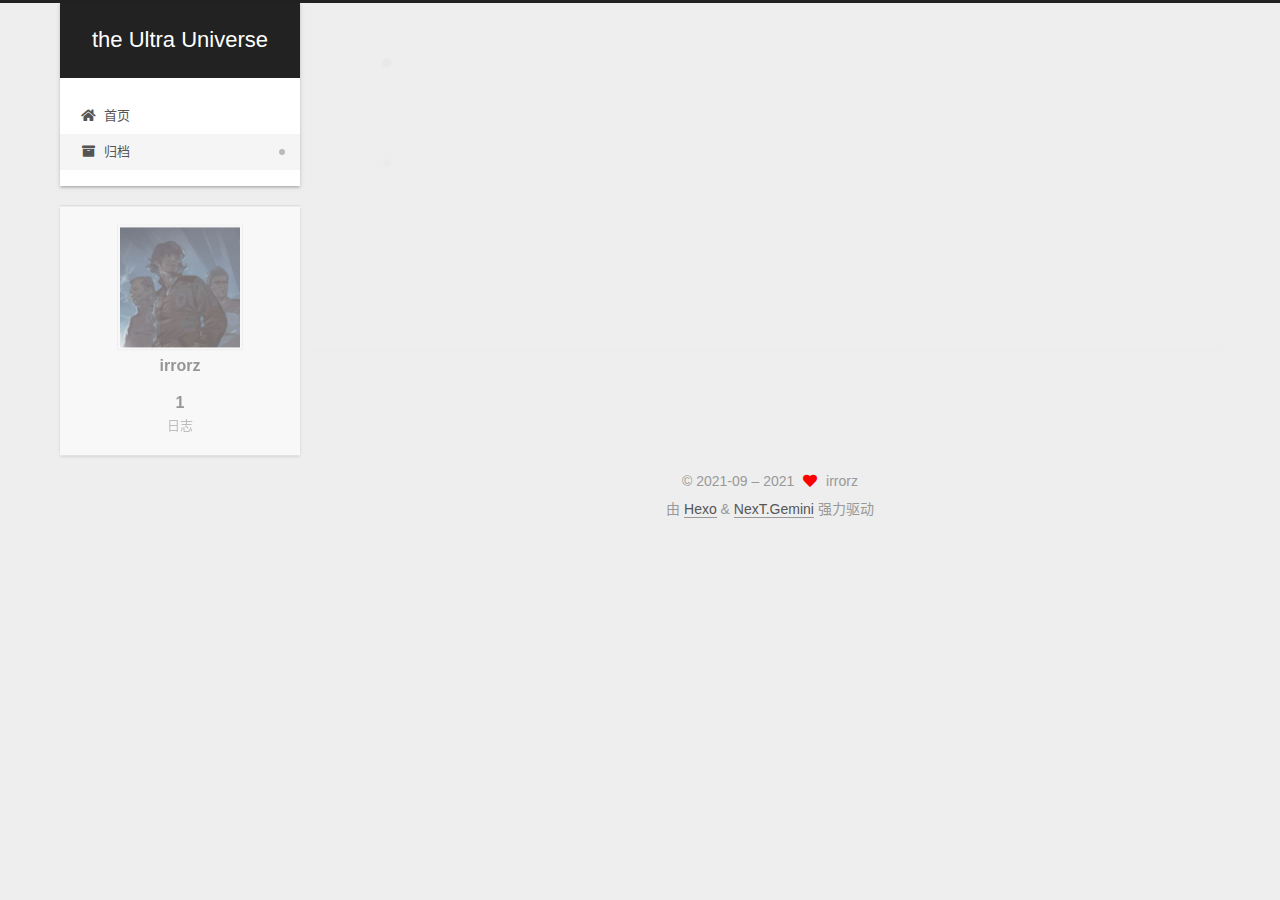
==== commit 05412fd7: "Site updated: 2021-09-08 14:03:37" ====
--- a/archives/index.html
+++ b/archives/index.html
@@ -161,15 +161,15 @@
 
       <div class="post-meta">
         <time itemprop="dateCreated"
-              datetime="2021-09-04T03:34:51+08:00"
-              content="2021-09-04">
-          09-04
+              datetime="2021-09-08T14:00:17+08:00"
+              content="2021-09-08">
+          09-08
         </time>
       </div>
 
       <div class="post-title">
-          <a class="post-title-link" href="/2021/09/04/hello-world/" itemprop="url">
-            <span itemprop="name">Hello World</span>
+          <a class="post-title-link" href="/2021/09/08/what-you-want/" itemprop="url">
+            <span itemprop="name">what you want</span>
           </a>
       </div>
 
@@ -240,6 +240,8 @@
 
       <div class="site-overview-wrap sidebar-panel">
         <div class="site-author motion-element" itemprop="author" itemscope itemtype="http://schema.org/Person">
+    <img class="site-author-image" itemprop="image" alt="irrorz"
+      src="/images/avatar-new.jpg">
   <p class="site-author-name" itemprop="name">irrorz</p>
   <div class="site-description" itemprop="description"></div>
 </div>
@@ -275,7 +277,7 @@
 
 <div class="copyright">
   
-  &copy; 
+  &copy; 2021-09 – 
   <span itemprop="copyrightYear">2021</span>
   <span class="with-love">
     <i class="fa fa-heart"></i>
--- a/css/main.css
+++ b/css/main.css
@@ -1168,7 +1168,7 @@
 }
 .links-of-author a::before,
 .links-of-author span.exturl::before {
-  background: #9974f6;
+  background: #ff53ff;
   border-radius: 50%;
   content: ' ';
   display: inline-block;
